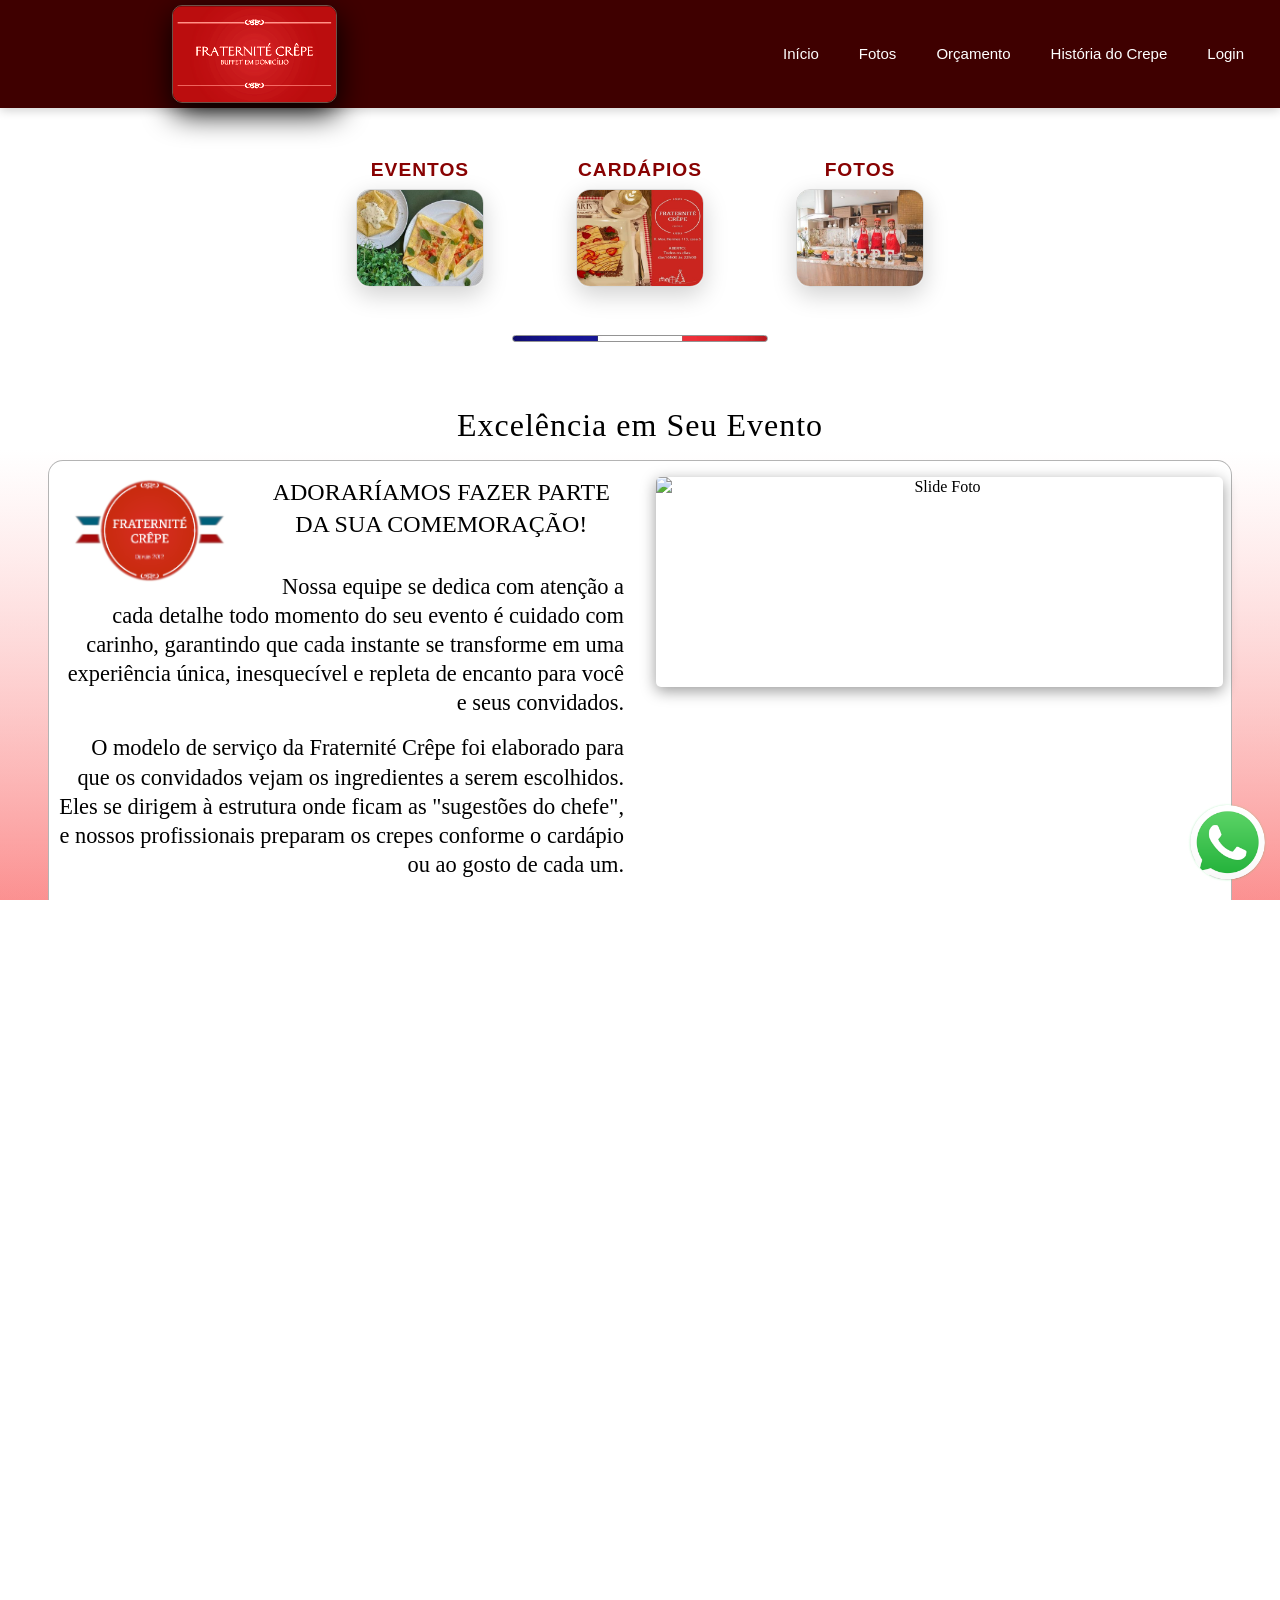
==== index.html @ 2ec5e280 "refactor: change nav-link from navbar" ====
<!-- ===========================================================

Projeto: Atividade Somativa 1 (Site para empresa de Catering Fraternité Crêpe)
Nome do Arquivo: index.html
Descrição: Página inicial do site que apresenta o conteúdo principal da empresa, incluindo navegação,
           serviços, imagens, vídeos, informações de contato e links para outras seções.
Autor: Thiago Bortolan de Oliveira
Data Criação: 20/10/2025

=========================================================== -->


<!DOCTYPE html>
<html lang="pt-BR">
<head>
    <meta charset="UTF-8">
    <meta name="viewport" content="width=device-width, initial-scale=1.0">
    <title>Homepage | Fraternité Crêpe</title>
    <link href="https://cdn.jsdelivr.net/npm/bootstrap@5.3.2/dist/css/bootstrap.min.css" rel="stylesheet">
    <link href="https://cdnjs.cloudflare.com/ajax/libs/animate.css/4.1.1/animate.min.css" rel="stylesheet">
    <script async src="//www.instagram.com/embed.js"></script>
    <script defer src="js/index.js"></script>
    <script defer src="js/mainMenu.js"></script>
    <link rel="stylesheet" href="css/mainMenu.css">
    <link rel="stylesheet" href="css/index.css">
    <link rel="stylesheet" href="css/indexMedia.css">
    <link rel="stylesheet" href="css/indexResponsivo.css">
</head>

<body>
<header>
    <nav class="navbar navbar-expand-lg navbar-dark">
        <div class="container-fluid">

            <a class="navbar-brand" href="index.html">
                <img id="logoMenu" src="img/Logo_Fraternite_Crepe.png" alt="Fraternité Crêpe" class="img-fluid">
            </a>

            <button class="navbar-toggler" type="button" data-bs-toggle="collapse" 
                data-bs-target="#menuNav" aria-controls="menuNav" aria-expanded="false" aria-label="Toggle navigation">
                <span class="navbar-toggler-icon"></span>
            </button>

            <div class="collapse navbar-collapse" id="menuNav">
                <ul class="navbar-nav">
                    <li class="nav-item"><a class="nav-link active" href="index.html">Início</a></li>
                    <li class="nav-item"><a class="nav-link" href="picsPage.html">Fotos</a></li>
                    <li class="nav-item"><a class="nav-link" href="form.html">Orçamento</a></li>
                    <li class="nav-item"><a class="nav-link" href="about.html">História do Crepe</a></li>
                    <li class="nav-item"><a class="nav-link" href="php/login.php">Login</a></li>
                </ul>
            </div>
        </div>
    </nav>
</header>

<main class="container-fluid px-0">

    <section class="holder row g-4 justify-content-center">
        <div class="imagem col-12 col-sm-6 col-lg-4">
            <h2>EVENTOS</h2>
            <a href="eventsPage.html" target="_self" class="d-flex justify-content-center">
                <img src="img/index/midiaFoto_9.jpg" alt="FotoEvento" class="img-fluid">
            </a>
        </div>
        <div class="imagem col-12 col-sm-6 col-lg-4">
            <h2>CARDÁPIOS</h2>
            <a href="cardapioPage.html" target="_self" class="d-flex justify-content-center">
                <img src="img/index/midiaFoto_10.jpg" alt="FotoCardapios" class="img-fluid">
            </a>
        </div>
        <div class="imagem col-12 col-sm-6 col-lg-4">
            <h2>FOTOS</h2>
            <a href="picsPage.html" target="_self" class="d-flex justify-content-center">
                <img src="img/index/estruturaBuffetSlider_1.jpg" alt="FotoAlbum" class="img-fluid">
            </a>
        </div>
    </section>

    <div name="bordaInicio" class="bordaInicio"></div>

    <section class="fieldservico animate__animated animate__fadeInUpBig">
        <div class="containerArea px-3 px-md-4">
            <h3 class="text-center">Excelência em Seu Evento</h3>

            <section class="blocoTexto row g-3">

                <div class="textoContainer col-12 col-lg-12 order-1">
                    <div class="textoPrincipal1">
                        <div class="textoInfo">
                            <div class="fotoTexto">
                                <img id="fotoservico1" name="fotoservico1"
                                     class="fotoInicio img-fluid"
                                     src="img/index/logoCut.webp"
                                     alt="Foto Fraternité">
                            </div>
                            <p class="tituloFazer">Adoraríamos fazer parte da sua comemoração!</p>
                            <p class="texto1">
                                Nossa equipe se dedica com atenção a cada detalhe 
                                todo momento do seu evento é cuidado com carinho, garantindo que cada instante se transforme 
                                em uma experiência única, inesquecível e repleta de encanto para você e seus convidados.
                            </p>

                            <p class="texto1">
                                O modelo de serviço da Fraternité Crêpe foi elaborado para que os convidados vejam os ingredientes 
                                a serem escolhidos. Eles se dirigem à estrutura onde ficam as "sugestões do chefe", e nossos profissionais 
                                preparam os crepes conforme o cardápio ou ao gosto de cada um.
                                <br><br>
                                É possível acompanhar nossos cozinheiros preparando tudo com cuidado, garantindo crepes quentinhos e crocantes.
                                Esse serviço é perfeito! Caso deseje, podemos fornecer garçons para servir os convidados à mesa, tornando o evento 
                                mais glamouroso. Aproveite bons momentos, boas conversas e saboreie um autêntico crepe francês!
                            </p>
                        </div>

                        <div class="displayImgCrepe col-12 col-lg-12 order-5 order-lg-3">
                            <img id="iconCrepe" name="iconCrepe"
                                class="fotoCrepeExem img-fluid"
                                src="img/index/crepe-filled-with-chocolate-strawberry-90283.avif" 
                                alt="Figura Crepe">

                            <img id="iconCrepe2" name="iconCrepe2"
                                class="fotoCrepeExem2 img-fluid"
                                src="img/index/crepe-meticulously-ham-green-parsley-3988255.avif" 
                                alt="Figura Crepe">
                        </div>
                    </div>

                    <div class="sliderVideobloco">
                        <div class="row g-3">

                            <div class="slideContainer col-12 col-lg-6 order-2">
                                <div class="slideFoto d-flex justify-content-center">
                                    <img id="fotoSlide" 
                                         name="fotoSlide"
                                         class="fotoSlideBox img-fluid"
                                         src="img/"
                                         alt="Slide Foto">
                                </div>
                            </div>

                            <div class="instaContainer col-12 col-lg-12 order-3 order-lg-4">
                                <div class="instaWrapper">
                                    <blockquote 
                                    class="instagram-media"
                                    data-instgrm-permalink="https://www.instagram.com/reel/DQ_vV4hjhWG/"
                                    data-instgrm-version="14">
                                    </blockquote>
                                </div>

                                <div class="instaWrapper">
                                    <blockquote 
                                    class="instagram-media"
                                    data-instgrm-permalink="https://www.instagram.com/p/CuCgCHaPAGi/"
                                    data-instgrm-version="14">
                                    </blockquote>
                                </div>
                            </div>
                        </div>
                    </div>
                </div>
            </section>
        </div>
    </section>

    <section id="contatosFale" class="contatosFale container px-3 px-md-4 mt-5">
        <h6>FALE CONOSCO</h6>
        <p>(41) 98483-4543</p>
        <p>(41) 4106-8002</p>
        <p>contato@fraternitecrepe.com.br</p>

        <div class="d-flex justify-content-center">
            <button class="EnvieEmail" id="EnvieEmail" onclick="window.location.href='form.html'">
                Faça um orçamento
            </button>
        </div>

        <div class="mapa mt-4 d-flex justify-content-center">
            <iframe src="https://www.google.com/maps/embed?pb=!1m14!1m8!1m3!1d115263.91514870718!2d-49.314816!3d-25.
                        471764!3m2!1i1024!2i768!4f13.1!3m3!1m2!1s0x94dce30586b82dc1%3A0x5030e9f3dc997e41!2sR.%20Alberto
                        %20Klemtz%2C%201191%20-%20Port%C3%A3o%2C%20Curitiba%20-%20PR%2C%2080330-380%2C%20Brasil!5e0!3m2!
                        1spt-BR!2sus!4v1738436229943!5m2!1spt-BR!2sus"
                    allowfullscreen loading="lazy" class="w-100" style="max-width:850px;height:250px;border:0;"></iframe>
        </div>
    </section>
</main>

<div class="iconWhatsApp">
    <a href="https://wa.me/5541991319322" target="_blank">
        <img src="img/logos/whatsappLogo.png" alt="WhatsApp">
    </a>
</div>

<footer class="rodape">
    <div class="container">

        <div class="footer-linha">

            <div class="redesocial">
                <a href="https://www.instagram.com/fraternitecrepe/" target="_blank">
                    <img src="img/logos/instagramLogo.png" alt="Instagram">
                </a>
                <a href="https://www.facebook.com/Fraternitecrepecuritiba" target="_blank">
                    <img src="img/logos/facebookLogo.png" alt="Facebook">
                </a>
            </div>

            <div class="footer-centro">
                <div class="footer-texto">
                    <p>Copyright 2022 © Fraternité Crêpe</p>
                </div>

                <div class="pagamentos">
                    <img class="visa" src="img/logos/visaLogo.png" alt="Visa">
                    <img class="master" src="img/logos/mastercardLogo.png" alt="Mastercard">
                </div>
            </div>

        </div>

    </div>
</footer>

<script src="https://cdn.jsdelivr.net/npm/bootstrap@5.3.2/dist/js/bootstrap.bundle.min.js"></script>

</body>
</html>
---- css/mainMenu.css ----
/* ===========================================================

Projeto: Site para empresa de Catering Fraternité Crêpe
Nome do Arquivo: mainMenu.css
Autor: Thiago Bortolan de Oliveira
Data Criação: 30/11/2025

=========================================================== */

/* ===========================================================
RESET / BASE GLOBAL
=========================================================== */
*, *::before, *::after {
  box-sizing: border-box;
}

html, body {
  width: 100%;
  height: 100%;
  min-height: 100vh;
  min-height: 100svh;
  min-height: 100dvh;
  overflow-x: hidden;

  background: linear-gradient(
    180deg,
    #ffffff,
    #ffffff,
    #f9555568
  );
}

/* ===========================================================
LAYOUT BASE
=========================================================== */
.navbar > .container-fluid {
  display: flex;
  align-items: center;
  text-align: center !important;
}

.navbar-collapse {
  justify-content: flex-end;
}

/* ===========================================================
HEADER / MENU
=========================================================== */
header .navbar {
  width: 100%;
  margin: 0;
  padding: 0;
  background-color: #3f0000;
  box-shadow: 0 2px 10px rgba(0,0,0,0.2);
  font-family: 'Nunito', sans-serif;
}

.navbar-brand {
  margin-left: clamp(10rem, 10vw, 5rem);
}

.navbar-brand img {
  width: 100%;
  max-width: 165px;
  border: 1px solid rgba(98,98,98,.675);
  border-radius: 10px;
  box-shadow: 1px 10px 30px #000000;

  filter:
  invert(15%)
  sepia(30%)
  saturate(80%)
  hue-rotate(0deg)
  brightness(110%)
  contrast(200%);
}

/* Links */
.navbar-nav {
  display: flex;
  gap: 1.5rem;
  margin: 0;
  padding-right: 1rem;
}

.navbar-dark .navbar-nav .nav-link {
  color: #fff !important;
  font-weight: 500;
  font-size: 15px;
}

.navbar-dark .navbar-nav .nav-link:hover {
  color: #fa4032 !important;
}

.navbar-toggler {
  border: none;
  position: absolute;
  right: 1rem;
}


/* ===========================================================
RODAPÉ
=========================================================== */

.rodape {
  background-color: #010729;
  color: #f5eeee;
  width: 100%;
  height: auto;
  margin: 0;
  padding: 1rem;
  box-sizing: border-box;
}

.footer-linha {
  display: flex;
  align-items: center;
  margin-right: 4rem;
}

/* redes sociais */
.redesocial {
  display: flex;
  gap: 15px;
  margin-top: 1.5rem;
}

.redesocial img {
  max-width: 30px;
}

/* bloco central */
.footer-centro {
  display: flex;
  flex-direction: column;
  align-items: center;
  margin: auto;
}

/* texto */
.footer-texto {
  font-size: 10px;
  margin-bottom: 1px;
}

/* pagamentos */
.pagamentos {
  display: flex;
  gap: 15px;
}

.pagamentos img {
  max-width: 25px;
}

.visa{ width: 35px; }
.master{ width: 40px; }


/* ===========================================================
BOTÃO WHATSAPP FIXO
=========================================================== */
.iconWhatsApp {
  width: clamp(50px, 6vw, 75px);
  height: clamp(50px, 6vw, 75px);
  position: fixed;
  bottom: 20px;
  right: 15px;
  border-radius: 100%;
  cursor: pointer;
  box-shadow: 0 0 2px rgba(29,233,77,.3);
}

.iconWhatsApp img {
  width: 100%;
  height: auto;
  border-radius: 50%;
}

.iconWhatsApp:hover {
  background-color: #87f78b;
  transition: 400ms;
  padding: 5px;
}


/* ===========================================================
RESPONSIVIDADE
=========================================================== */

/* === Desktop grande === */
@media (min-width: 1200px) {}


/* === Desktop / Laptop === */
@media (min-width: 992px) and 
       (max-width: 1199px) {

  .navbar-brand { margin: 0 1.5rem; }

}


/* === Tablet / Laptop === */
@media (min-width: 822px) and 
       (max-width: 991px) {

  #menuNav {
    position: fixed;
    top: 0;
    right: 0;
    height: 100dvh;
    width: 90%;
    max-width: 255px;
    background: #000000e2;
    padding-top: 5.9rem;
    padding-bottom: 1rem;
    transform: translateX(100%);
    transition: transform .25s ease;
    z-index: 1050;
    box-shadow: -10px 0 20px rgba(0,0,0,.35);
    overflow-y: auto;
  }

  #menuNav.show { transform: translateX(0); }

  #menuNav .navbar-nav {
    flex-direction: column;
    align-items: center;
    gap: 1rem;
  }

  #menuNav .nav-item {
    width: 70%;
    max-width: 380px;
    border-bottom: 1px solid rgba(255,255,255,.414);
  }

  #menuNav .nav-link {
    font-size: 1rem;
    padding: 1rem 0;
  }

  #menuNav .nav-item:hover {
    width: 80%;
    background-color: #bebebe6c;
  }

  .navbar-dark .navbar-nav .nav-link:hover {
    color: #ffffff !important;
  }

  .navbar-brand { margin: 0 auto; }
}


/* === Tablet → Mobile grande === */
@media (min-width: 501px) and 
       (max-width: 821px) {

  #menuNav {
    position: fixed;
    top: 0;
    right: 0;
    height: 100dvh;
    width: 90%;
    max-width: 255px;
    background: #000000e2;
    padding-top: 5.9rem;
    padding-bottom: 1rem;
    transform: translateX(100%);
    transition: transform .25s ease;
    z-index: 1050;
    box-shadow: -10px 0 20px rgba(0,0,0,.35);
    overflow-y: auto;
  }

  #menuNav.show { transform: translateX(0); }

  #menuNav .navbar-nav {
    flex-direction: column;
    align-items: center;
    gap: 1rem;
  }

  #menuNav .nav-item {
    width: 70%;
    max-width: 380px;
    border-bottom: 1px solid rgb(255,255,255);
  }

  #menuNav .nav-link {
    font-size: 1rem;
    padding: 1rem 0;
  }

  #menuNav .nav-item:hover {
    width: 80%;
    background-color: #bebebe6c;
  }

  .navbar-dark .navbar-nav .nav-link:hover {
    color: #ffffff !important;
  }

  .navbar-brand { margin: 0 auto; }

  .redesocial{
    gap: 10px;
  }

  .pagamentos{
    gap: 10px;
  }

  .redesocial img {
    width: 25px;
  }

  .pagamentos img {
    width: 25px;
  }
}


/* === Mobile === */
@media (max-width: 500px) {

  #menuNav {
    position: fixed;
    top: 0;
    left: 0;
    height: 100dvh;
    width: 80%;
    max-width: 180px;
    background: #000000e2;
    padding-top: 5.9rem;
    padding-bottom: 1rem;
    transform: translateX(-100%);
    transition: transform .25s ease;
    z-index: 1050;
    box-shadow: -10px 0 20px rgba(0,0,0,.35);
    overflow-y: auto;
  }

  #menuNav.show { transform: translateX(0); }

  #menuNav .navbar-nav {
    flex-direction: column;
    align-items: center;
    gap: 1rem;
  }

  #menuNav .nav-item {
    width: 70%;
    max-width: 380px;
    border-bottom: 1px solid rgb(255,255,255);
  }

  #menuNav .nav-link {
    font-size: 1rem;
    padding: 1rem 0;
  }

  #menuNav .nav-item:hover {
    width: 80%;
    background-color: #bebebe6c;
  }

  .navbar-dark .navbar-nav .nav-link:hover {
    color: #ffffff !important;
  }

  .navbar-brand { margin: 0 auto; }

  .footer-linha {
    margin-right: 2rem;
  }

  .redesocial{
    gap: 8px;
  }

  .pagamentos{
    gap: 8px;
  }

  .redesocial img {
    width: 25px;
  }

  .pagamentos img {
    width: 20px;
  }

  .iconWhatsApp {
    right: 10px;
  }
}


/* === Mobile muito pequeno === */
@media (max-width: 380px) {

  #menuNav {
    width: 50%;
    max-width: 180px;
    padding-top: 6rem;
  }

  #menuNav .navbar-nav { gap: 0.6rem; }

  #menuNav .nav-item { width: 80%; }

  #menuNav .nav-link { font-size: 1rem; }

  #menuNav .nav-item:hover { width: 95%; }

  .navbar-toggler { right: 5px; }

  .footer-linha {
    margin-right: 1rem;
  }

  .redesocial{
    gap: 8px;
  }

  .pagamentos{
    gap: 8px;
  }

  .redesocial img {
    width: 25px;
  }

  .pagamentos img {
    width: 20px;
  }

    .iconWhatsApp {
    right: 10px;
  }
}
---- css/index.css ----
/* ===========================================================

Projeto: Site para empresa de Catering Fraternité Crêpe
Nome do Arquivo: index.css
Autor: Thiago Bortolan de Oliveira
Data Criação: 27/11/2025

=========================================================== */


/* ===========================================================
ANIMAÇÕES E ESTILO GLOBAL
=========================================================== */
@keyframes bounceInLeft {
  0% {
    opacity: 0;
    transform: translateX(-300px); 
  }
  60% {
    opacity: 1;
    transform: translateX(20px);
  }
  70% {
    transform: translateX(-20px);
  }
  80% {
    transform: translateX(5px);
  }
  90% {
    transform: translateX(-5px);
  }
  100% {
    transform: translateX(0);
  }
}

@keyframes bounceInRight {
  0% {
    opacity: 0;
    transform: translateX(300px);
  }
  60% {
    opacity: 1;
    transform: translateX(-20px);
  }
  70% {
    transform: translateX(20px);
  }
  80% {
    transform: translateX(-5px);
  }
  90% {
    transform: translateX(5px);
  }
  100% {
    transform: translateX(0);
  }
}

html, body {
color: #000000;
font-family: 'Nunito', sans-serif;
text-align: center;
}

fieldset {
border: none;
margin: 0;
padding: 0;
}


/* ===========================================================
FIELD
=========================================================== */
.fieldservico {
width: 100%;
height: 100%;
max-width: 1560px;
margin: 0 auto;
padding: 2rem;
will-change: transform, opacity;
animation-duration: 1s;
}


/* ============================
IMAGENS DO TOPO
============================= */
.holder {
will-change: transform, opacity;
margin-top: 10px;
padding: 1rem;
animation: bounceInLeft 650ms ease-in;
}


.imagem {
text-align: center;
max-width: 220px;
}

.imagem img,
.imagem .img-fluid {
width: 65%;
border-radius: 14px;
border: 0.5px solid rgba(198, 198, 198, 0.685);
box-shadow: 0 8px 25px rgba(0,0,0,0.18);
transition: transform 0.3s ease, box-shadow .2s ease;
}

.tem-hover .imagem:hover img,
.tem-hover .imagem:hover .img-fluid {
transform: scale(1.1);
border: 1px solid rgb(255, 119, 119);
box-shadow: 0 12px 25px rgb(255, 0, 0);
}

.imagem h2 {
font-size: 1.2rem;
font-weight: 700;
letter-spacing: 1px;
color: rgb(136, 2, 2);
}

.tem-hover .imagem:hover h2 {
color: rgb(255, 24, 24);
}

.fotoInicio {
float: left;
width: clamp(110px, 12vw, 180px);
margin: 0 2rem 1rem 1rem;
border-radius: 50px;
height: auto;
display: block;
}


/* Linha decorativa */
.bordaInicio {
will-change: transform, opacity;
margin-top: 2rem;
margin-bottom: 2rem;
animation: bounceInRight 700ms ease-in; 
}

.bordaInicio::before {
content: "";
display: block;
width: 20%;
height: 7px;
background-image: url("../img/index/bandeiraFrench.webp") ;
background-size: cover;
background-position: center;
background-repeat: no-repeat;
margin: 1rem auto 0;
border-radius: 10px;
border: 0.5px solid rgb(148, 148, 148);
}


/* ============================
SEÇÃO e CONTAINER TEXTO PRINCIPAL BLOCO 1
============================= */

.blocoTexto {
display: flex;
justify-content: center;
align-items: center;
box-sizing: border-box;
background: #ffffff;
font-family: "Garamond", serif;
border: 1px solid rgba(0, 0, 0, 0.295);
border-radius: 15px;
}

.textoContainer {
letter-spacing: normal;
line-height: 1.3;
box-sizing: border-box;
}

.textoPrincipal1 {
break-inside: avoid;
margin-bottom: 2rem;
}

.texto1 {
text-align: right;
font-size: 1.4rem;
font-weight: 400;
margin-bottom: 1rem;
}

.tituloFazer {
text-transform: uppercase;
font-size: 1.5rem;
text-align: center;
padding-bottom: 1rem;
}


/* ============================
TÍTULOS
============================= */

h3 {
font-family: 'Nunito', sans-serif;
font-weight: 600;
font-size: 2rem;
margin-bottom: 2rem;
font-family: "Garamond", serif;
font-weight: 530;
letter-spacing: 1px;
}


/* ===========================================================
SEÇÃO DE CONTATO
=========================================================== */
.contatosFale {
margin-top: 3rem;
padding: 1rem 0;
line-height: 5px;
}

.contatosFale h6 {
  padding: 0.8rem;
  font-size: 20px;
  font-weight: 550;
}

.contatosFale p {
  font-size: 18px;
  font-weight: 520;
  line-height: 5px;
}

.EnvieEmail {
display: inline-block;
margin: 1.5rem auto;
width: auto;
max-width: 320px;
padding: 10px 18px;
background-color: rgb(255, 255, 255);
border: 1px solid rgba(0, 0, 0, 1);
font-size: 1rem;
cursor: pointer;
transition: background-color 0.1s ease, transform 0.1s ease;
border-radius: 10px;
}

.EnvieEmail:hover {
background-color: rgb(233, 233, 233);
}
---- css/indexMedia.css ----
/* ===========================================================

Projeto: Site para empresa de Catering Fraternité Crêpe
Nome do Arquivo: indexMedia.css
Autor: Thiago Bortolan de Oliveira
Data Criação: 04/12/2025

=========================================================== */


/* ===========================================================
SLIDE DE FOTOS
=========================================================== */
.sliderVideobloco {
margin-top: 1rem;
box-sizing: border-box;
}

.slideContainer, .instaContainer {
width: 100%;
}

.fotoSlideBox {
width: 580px;
height: 210px;
object-fit: cover;
object-position: center;
border-radius: 5px;
box-shadow: 0 4px 15px rgba(0,0,0,0.4);
}


/* ===========================================================
INSTAGRAM
=========================================================== */
.instaContainer {
display: flex;
flex-wrap: nowrap;
justify-content: center;
gap: 1rem;
}

.instaWrapper {
overflow: hidden;
width: 100% !important;
height: 50% !important;
max-width: 270px !important;
min-height: 580px !important;
margin: 0 !important;
}

.instagram-media {
width: 100% !important;
max-width: 380px !important;
min-width: 0 !important;
}

/* ===========================================================
ICON CREPE
=========================================================== */

.displayImgCrepe{
display: flex;
justify-content: center;
align-items: center;
gap: 3rem;
}

.fotoCrepeExem {
width: calc(50% - 1.5rem) !important;
height: auto;
max-width: 180px;
margin: 0;
border-radius: 50px;
}

.fotoCrepeExem2 {
width: calc(50% - 1.5rem) !important;
height: auto;
max-width: 180px;
margin: 0;
border-radius: 50px;
}


/* ===========================================================
MAPA
=========================================================== */
.mapa iframe {
border: 0;
}


/* ===========================================================
RESPONSIVIDADE
=========================================================== */


/* ======== TABLET / LAPTOP ======== */
@media (min-width: 822px) and 
       (max-width: 991px) {

    .instaContainer {
        justify-content: center;
        gap: 5px;
    }

    .instaWrapper {
        width: 50%;
        max-width: 200px;
    }

    .displayImgCrepe {
        justify-content: center;
    }

    .fotoSlideBox {
        max-width: 480px !important;
    }
}


/* ======== TABLET ======== */
@media (min-width: 769px) and 
       (max-width: 821px) {
    
    .displayImgCrepe {
        display: none;
    }

    .instaContainer {
        justify-content: center;
        gap: 1rem;
    }

    .instaWrapper {
        width: 100%;
        max-width: 250px;
    }
}


/* ======== TABLET PEQUENO / MOBILE GRANDE ======== */
@media (min-width: 501px) and 
       (max-width: 768px) {

    .instaContainer {
        justify-content: center;
        gap: 1rem;
    }

    .instaWrapper {
        width: 100%;
        max-width: 220px;
    }

    .displayImgCrepe {
        display: none;
    }

    .fotoSlideBox {
        max-height: 120px !important;
    }
}


/* ======== MOBILE PEQUENO ======== */
@media screen and (max-width: 500px) {

    .displayImgCrepe {
        display: none !important;
    }

    .instaContainer {
        float: none;
        flex-direction: column;
        align-items: center;
        gap: 1rem;
    }

    .instaWrapper {
        width: 100%;
        max-width: 200px;
    }

    .fotoSlideBox {
        max-height: 120px !important;
    }
}






/* ======== DESKTOP GRANDE → 1400px+ ======== 
@media (min-width: 1400px) {

    .fotoSlideBox {
        width: 680px;
        height: 230px;
    }

    .instaWrapper {
        max-width: 300px;
        max-height: 420px !important;
    }
}


======== DESKTOP PADRÃO → 1200px até 1399px ======== 
@media (max-width: 1399px) and (min-width: 1200px) {

    .fotoSlideBox {
        width: 600px;
        height: 220px;
    }

    .instaWrapper {
        max-width: 260px;
    }
}


 ======== NOTEBOOK → 992px até 1199px ======== 
@media (max-width: 1199px) and (min-width: 992px) {

    .fotoSlideBox {
        width: 520px;
        height: 200px;
    }

    .instaWrapper {
        max-width: 250px;
    }
}


 ======== TABLET → 768px até 991px ========
@media (max-width: 991px) and (min-width: 768px) {

    .instaContainer {
        justify-content: center;
        gap: 6px;
    }

    .instaWrapper {
        width: 50%;
        max-width: 220px;
    }

    .instagram-media {
        max-height: 460px !important;
    }

    .fotoSlideBox {
        width: 480px;
        height: 190px;
    }

    .displayImgCrepe {
        justify-content: center;
    }
}


 ======== MOBILE → 480px até 767px ======== 
@media (max-width: 767px) and (min-width: 480px) {

    .instaContainer {
        flex-direction: column;
        align-items: center;
        gap: 10px;
    }

    .instaWrapper {
        max-width: 260px;
    }

    .instagram-media {
        height: 530px !important;
    }

    .displayImgCrepe {
        display: none;
    }

    .fotoSlideBox {
        width: 100%;
        max-width: 420px;
        height: auto;
    }
}


 ======== MOBILE PEQUENO → até 360px ======== 
@media (max-width: 360px) {

    .instaWrapper {
        max-width: 240px;
    }

    .displayImgCrepe {
        display: none;
    }

    .fotoSlideBox {
        width: 100%;
        max-width: 320px;
        height: auto;
    }
}
*/
---- css/indexResponsivo.css ----
/* ===========================================================

Projeto: Site para empresa de Catering Fraternité Crêpe
Nome do Arquivo: indexResposivo.css
Autor: Thiago Bortolan de Oliveira
Data Criação: 04/02/2026

=========================================================== */


/* ===========================================================
RESPONSIVIDADE
=========================================================== */


/* ======== DESKTOP ======== */
@media (min-width: 1200px) {

    .textoContainer {
        column-count: 2;
        column-gap: 2rem;
    }
}


/* ======== DESKTOP / LAPTOP ======== */
@media (min-width: 992px) and 
       (max-width: 1199px) {

    .textoContainer {
        column-count: 2;
        column-gap: 3rem;
    }

    .fieldservico {
        padding: 0;
    }
}


/* ======== TABLET / LAPTOP ======== */
@media (min-width: 822px) and 
       (max-width: 991px) {

    .fieldservico {
        padding: 0;
    }

    .textoContainer {
        column-count: 2;
        column-gap: 2rem;
        padding: 0 0.25rem;
    }

    .fotoInicio {
        margin: 1rem;
    }
}


/* ======== TABLET ======== */
@media (min-width: 767px) and 
       (max-width: 821px) {

    .fieldservico { 
        padding: 1rem;
    }

    .textoContainer {
        padding: 0 0.25rem;
    }

    .fotoInicio {
        margin: 1.5rem;
    }

    .tituloFazer {
        text-align: center !important;
        letter-spacing: 2px;
        font-size: 0.95rem;
    }

    .textoInfo p {
        text-align: center;
        font-size: 1.3rem !important;
        padding: 0 1rem;
    }

}


/* ======== TABLET PEQUENO / MOBILE GRANDE ======== */
@media (min-width: 501px) and 
       (max-width: 768px) {

    .fieldservico { 
        padding: 0.5rem;
    }

    .holder {
        gap: 1rem;
        padding: 0rem;
    }

    .imagem img { 
        max-width: 100%; 
    }

    .containerArea {
        flex-direction: column;
        margin: 0;
        padding: 0rem;
        font-size: 1rem;
    }

    .EnvieEmail {
        width: 40%;
        font-size: 15px;
        height: auto;
    }

    .mapa iframe {width: 30%; height: auto;}

    .fotoInicio {
        margin: 0 0 1rem 0;
    }

    .text-center {
        letter-spacing: 1px;
        font-size: 1.95rem;
    }

    .tituloFazer {
        text-align: center !important;
        letter-spacing: 2px;
        font-size: 0.95rem;
    }

    .textoInfo p {
        text-align: left;
        font-size: 1.3rem !important;
        padding: 0 1rem;
    }

    .contatosFale h6 {
        font-size: 18px;
    }

    .contatosFale p {
        font-size: 17px;
        line-height: 4px;
    }
}


/* ======== MOBILE PEQUENO ======== */
@media screen and (max-width: 500px) {

    .fieldservico {
        padding: 0.5rem;
    }
    .holder { gap: 1rem; }

    .imagem img {width: 60% !important;}

    h3 {font-size: 1.6rem !important;}

    .fotoInicio {
        margin: 1rem 0 2rem 0;
        max-width: 100px;
    }

    .textoInfo p {
        text-align: left;
        font-size: 1.3rem !important;
        padding: 0 1rem;
    }

    .tituloFazer {
        text-align: center !important;
        letter-spacing: 2px;
        font-size: 0.95rem;
    }

    .contatosFale h6 {
        font-size: 16px;
    }

    .contatosFale p {
        font-size: 15px;
        line-height: 4px;
    }
}


/* ======== MOBILE MUITO PEQUENO ======== */
@media screen and (max-width: 358px) {

    .fieldservico {
        padding: 0 !important;
    }

    .fotoInicio {
        float: none;
        display: block;
        margin: 0 auto 0.5rem auto;
        width: 100%;
        max-width: 90px;
    }

    .fotoTexto {
        text-align: center;
    }

    .textoInfo p {
        font-size: 1rem;
        text-align: center;
    }

    .tituloFazer {
        text-align: center !important;
        letter-spacing: 1px;
        font-weight: 500;
    }
}
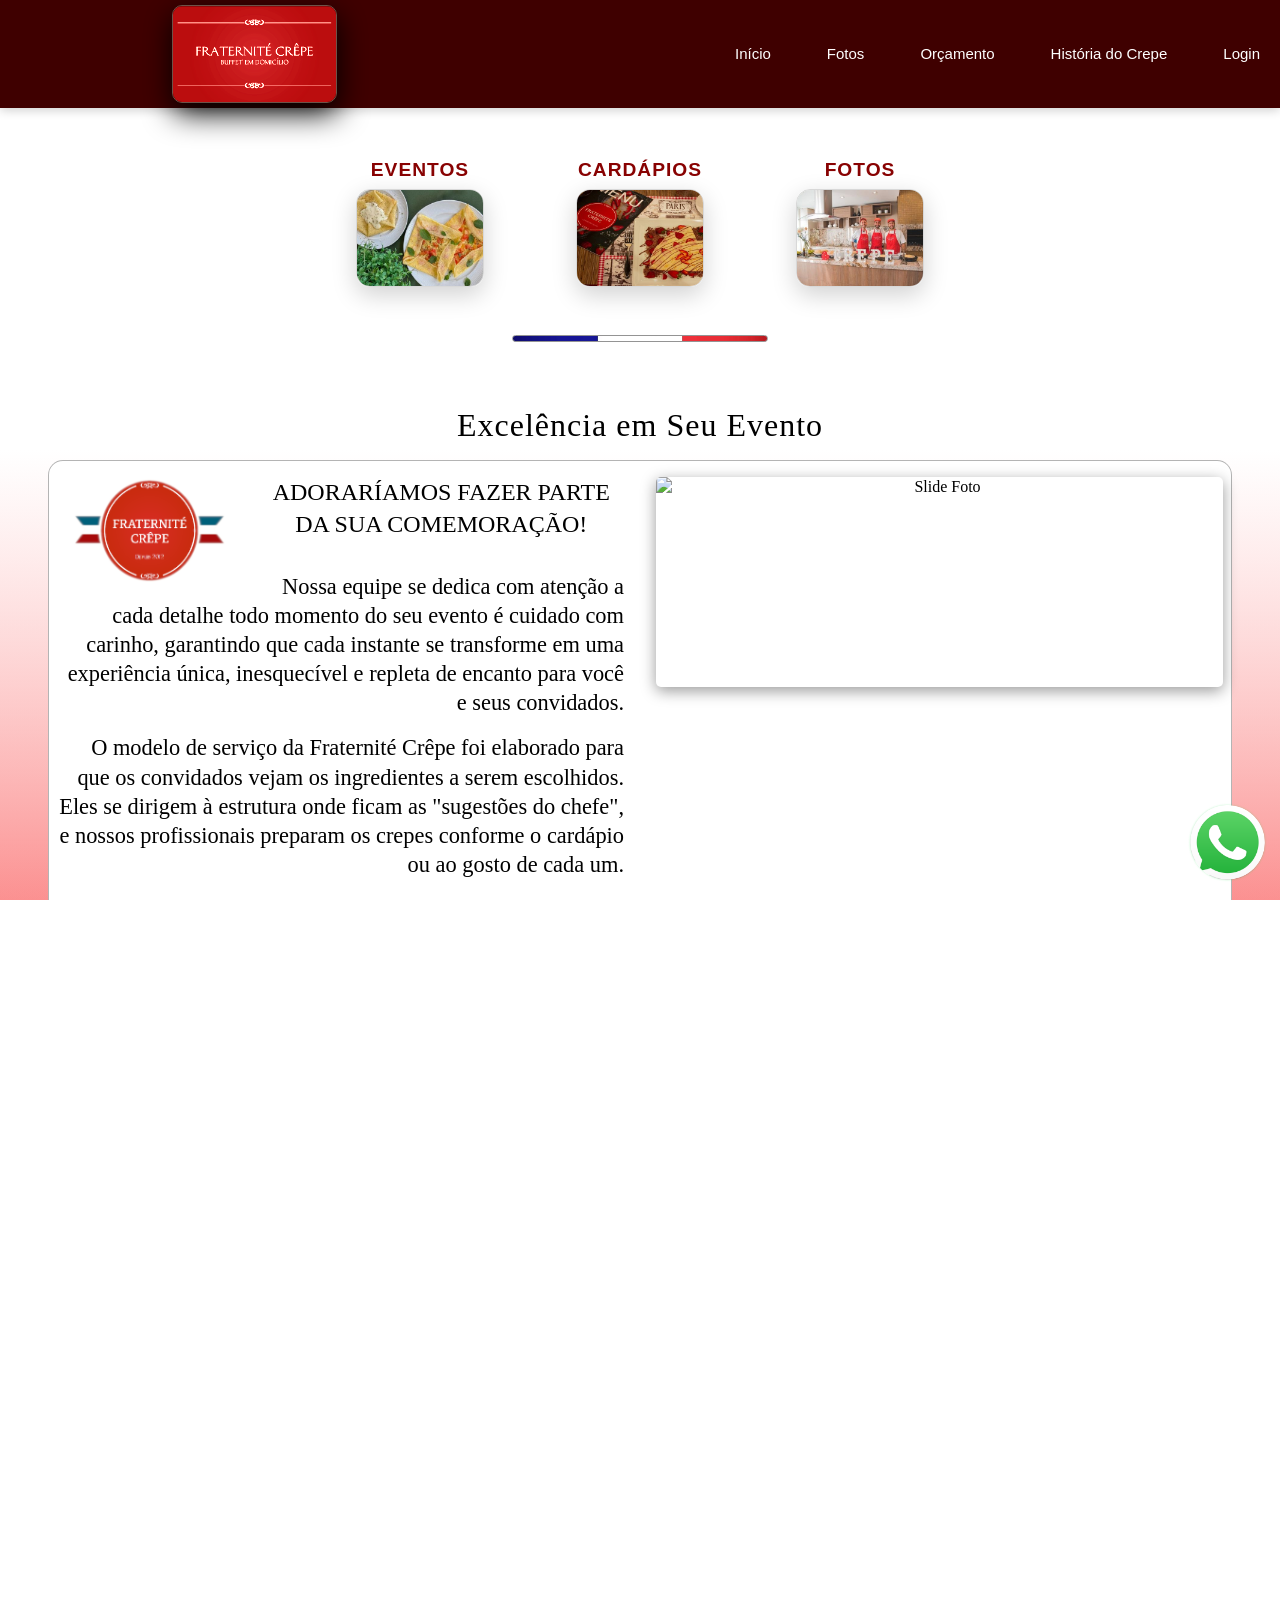
==== commit 4676a237: "style: update quote button with Bootstrap classes and improved naming Add Bootstrap classes and rena" ====
--- a/index.html
+++ b/index.html
@@ -170,11 +170,11 @@
         <p>contato@fraternitecrepe.com.br</p>
 
         <div class="d-flex justify-content-center">
-            <button class="EnvieEmail" id="EnvieEmail" onclick="window.location.href='form.html'">
+            <button class="quote-btn btn btn-danger btn-lg" id="EnvieEmail" onclick="window.location.href='form.html'">
                 Faça um orçamento
             </button>
         </div>
-
+        
         <div class="mapa mt-4 d-flex justify-content-center">
             <iframe src="https://www.google.com/maps/embed?pb=!1m14!1m8!1m3!1d115263.91514870718!2d-49.314816!3d-25.
                         471764!3m2!1i1024!2i768!4f13.1!3m3!1m2!1s0x94dce30586b82dc1%3A0x5030e9f3dc997e41!2sR.%20Alberto
--- a/css/mainMenu.css
+++ b/css/mainMenu.css
@@ -79,9 +79,8 @@
 /* Links */
 .navbar-nav {
   display: flex;
-  gap: 1.5rem;
+  gap: 2.5rem;
   margin: 0;
-  padding-right: 1rem;
 }
 
 .navbar-dark .navbar-nav .nav-link {
--- a/css/index.css
+++ b/css/index.css
@@ -59,15 +59,15 @@
 }
 
 html, body {
-color: #000000;
-font-family: 'Nunito', sans-serif;
-text-align: center;
+  color: #000000;
+  font-family: 'Nunito', sans-serif;
+  text-align: center;
 }
 
 fieldset {
-border: none;
-margin: 0;
-padding: 0;
+  border: none;
+  margin: 0;
+  padding: 0;
 }
 
 
@@ -75,13 +75,13 @@
 FIELD
 =========================================================== */
 .fieldservico {
-width: 100%;
-height: 100%;
-max-width: 1560px;
-margin: 0 auto;
-padding: 2rem;
-will-change: transform, opacity;
-animation-duration: 1s;
+  width: 100%;
+  height: 100%;
+  max-width: 1560px;
+  margin: 0 auto;
+  padding: 2rem;
+  will-change: transform, opacity;
+  animation-duration: 1s;
 }
 
 
@@ -89,75 +89,75 @@
 IMAGENS DO TOPO
 ============================= */
 .holder {
-will-change: transform, opacity;
-margin-top: 10px;
-padding: 1rem;
-animation: bounceInLeft 650ms ease-in;
+  will-change: transform, opacity;
+  margin-top: 10px;
+  padding: 1rem;
+  animation: bounceInLeft 650ms ease-in;
 }
 
 
 .imagem {
-text-align: center;
-max-width: 220px;
+  text-align: center;
+  max-width: 220px;
 }
 
 .imagem img,
 .imagem .img-fluid {
-width: 65%;
-border-radius: 14px;
-border: 0.5px solid rgba(198, 198, 198, 0.685);
-box-shadow: 0 8px 25px rgba(0,0,0,0.18);
-transition: transform 0.3s ease, box-shadow .2s ease;
+  width: 65%;
+  border-radius: 14px;
+  border: 0.5px solid rgba(198, 198, 198, 0.685);
+  box-shadow: 0 8px 25px rgba(0,0,0,0.18);
+  transition: transform 0.3s ease, box-shadow .2s ease;
 }
 
 .tem-hover .imagem:hover img,
 .tem-hover .imagem:hover .img-fluid {
-transform: scale(1.1);
-border: 1px solid rgb(255, 119, 119);
-box-shadow: 0 12px 25px rgb(255, 0, 0);
+  transform: scale(1.1);
+  border: 1px solid rgb(255, 119, 119);
+  box-shadow: 0 12px 25px rgb(255, 0, 0);
 }
 
 .imagem h2 {
-font-size: 1.2rem;
-font-weight: 700;
-letter-spacing: 1px;
-color: rgb(136, 2, 2);
+  font-size: 1.2rem;
+  font-weight: 700;
+  letter-spacing: 1px;
+  color: rgb(136, 2, 2);
 }
 
 .tem-hover .imagem:hover h2 {
-color: rgb(255, 24, 24);
+  color: rgb(255, 24, 24);
 }
 
 .fotoInicio {
-float: left;
-width: clamp(110px, 12vw, 180px);
-margin: 0 2rem 1rem 1rem;
-border-radius: 50px;
-height: auto;
-display: block;
+  float: left;
+  width: clamp(110px, 12vw, 180px);
+  margin: 0 2rem 1rem 1rem;
+  border-radius: 50px;
+  height: auto;
+  display: block;
 }
 
 
 /* Linha decorativa */
 .bordaInicio {
-will-change: transform, opacity;
-margin-top: 2rem;
-margin-bottom: 2rem;
-animation: bounceInRight 700ms ease-in; 
+  will-change: transform, opacity;
+  margin-top: 2rem;
+  margin-bottom: 2rem;
+  animation: bounceInRight 700ms ease-in;
 }
 
 .bordaInicio::before {
-content: "";
-display: block;
-width: 20%;
-height: 7px;
-background-image: url("../img/index/bandeiraFrench.webp") ;
-background-size: cover;
-background-position: center;
-background-repeat: no-repeat;
-margin: 1rem auto 0;
-border-radius: 10px;
-border: 0.5px solid rgb(148, 148, 148);
+  content: "";
+  display: block;
+  width: 20%;
+  height: 7px;
+  background-image: url("../img/index/bandeiraFrench.webp") ;
+  background-size: cover;
+  background-position: center;
+  background-repeat: no-repeat;
+  margin: 1rem auto 0;
+  border-radius: 10px;
+  border: 0.5px solid rgb(148, 148, 148);
 }
 
 
@@ -166,39 +166,39 @@
 ============================= */
 
 .blocoTexto {
-display: flex;
-justify-content: center;
-align-items: center;
-box-sizing: border-box;
-background: #ffffff;
-font-family: "Garamond", serif;
-border: 1px solid rgba(0, 0, 0, 0.295);
-border-radius: 15px;
+  display: flex;
+  justify-content: center;
+  align-items: center;
+  box-sizing: border-box;
+  background: #ffffff;
+  font-family: "Garamond", serif;
+  border: 1px solid rgba(0, 0, 0, 0.295);
+  border-radius: 15px;
 }
 
 .textoContainer {
-letter-spacing: normal;
-line-height: 1.3;
-box-sizing: border-box;
+  letter-spacing: normal;
+  line-height: 1.3;
+  box-sizing: border-box;
 }
 
 .textoPrincipal1 {
-break-inside: avoid;
-margin-bottom: 2rem;
+  break-inside: avoid;
+  margin-bottom: 2rem;
 }
 
 .texto1 {
-text-align: right;
-font-size: 1.4rem;
-font-weight: 400;
-margin-bottom: 1rem;
+  text-align: right;
+  font-size: 1.4rem;
+  font-weight: 400;
+  margin-bottom: 1rem;
 }
 
 .tituloFazer {
-text-transform: uppercase;
-font-size: 1.5rem;
-text-align: center;
-padding-bottom: 1rem;
+  text-transform: uppercase;
+  font-size: 1.5rem;
+  text-align: center;
+  padding-bottom: 1rem;
 }
 
 
@@ -207,13 +207,13 @@
 ============================= */
 
 h3 {
-font-family: 'Nunito', sans-serif;
-font-weight: 600;
-font-size: 2rem;
-margin-bottom: 2rem;
-font-family: "Garamond", serif;
-font-weight: 530;
-letter-spacing: 1px;
+  font-family: 'Nunito', sans-serif;
+  font-weight: 600;
+  font-size: 2rem;
+  margin-bottom: 2rem;
+  font-family: "Garamond", serif;
+  font-weight: 530;
+  letter-spacing: 1px;
 }
 
 
@@ -221,9 +221,9 @@
 SEÇÃO DE CONTATO
 =========================================================== */
 .contatosFale {
-margin-top: 3rem;
-padding: 1rem 0;
-line-height: 5px;
+  margin-top: 3rem;
+  padding: 1rem 0;
+  line-height: 5px;
 }
 
 .contatosFale h6 {
@@ -238,21 +238,13 @@
   line-height: 5px;
 }
 
-.EnvieEmail {
-display: inline-block;
-margin: 1.5rem auto;
-width: auto;
-max-width: 320px;
-padding: 10px 18px;
-background-color: rgb(255, 255, 255);
-border: 1px solid rgba(0, 0, 0, 1);
-font-size: 1rem;
-cursor: pointer;
-transition: background-color 0.1s ease, transform 0.1s ease;
-border-radius: 10px;
-}
-
-.EnvieEmail:hover {
-background-color: rgb(233, 233, 233);
-}
-
+.quote-btn {
+  margin: 1.5rem auto;
+  width: auto;
+  max-width: 320px;
+  padding: 10px 18px;
+  font-size: 1.1rem;
+  cursor: pointer;
+  border-radius: 10px;
+}
+
--- a/css/indexResponsivo.css
+++ b/css/indexResponsivo.css
@@ -114,12 +114,6 @@
         font-size: 1rem;
     }
 
-    .EnvieEmail {
-        width: 40%;
-        font-size: 15px;
-        height: auto;
-    }
-
     .mapa iframe {width: 30%; height: auto;}
 
     .fotoInicio {
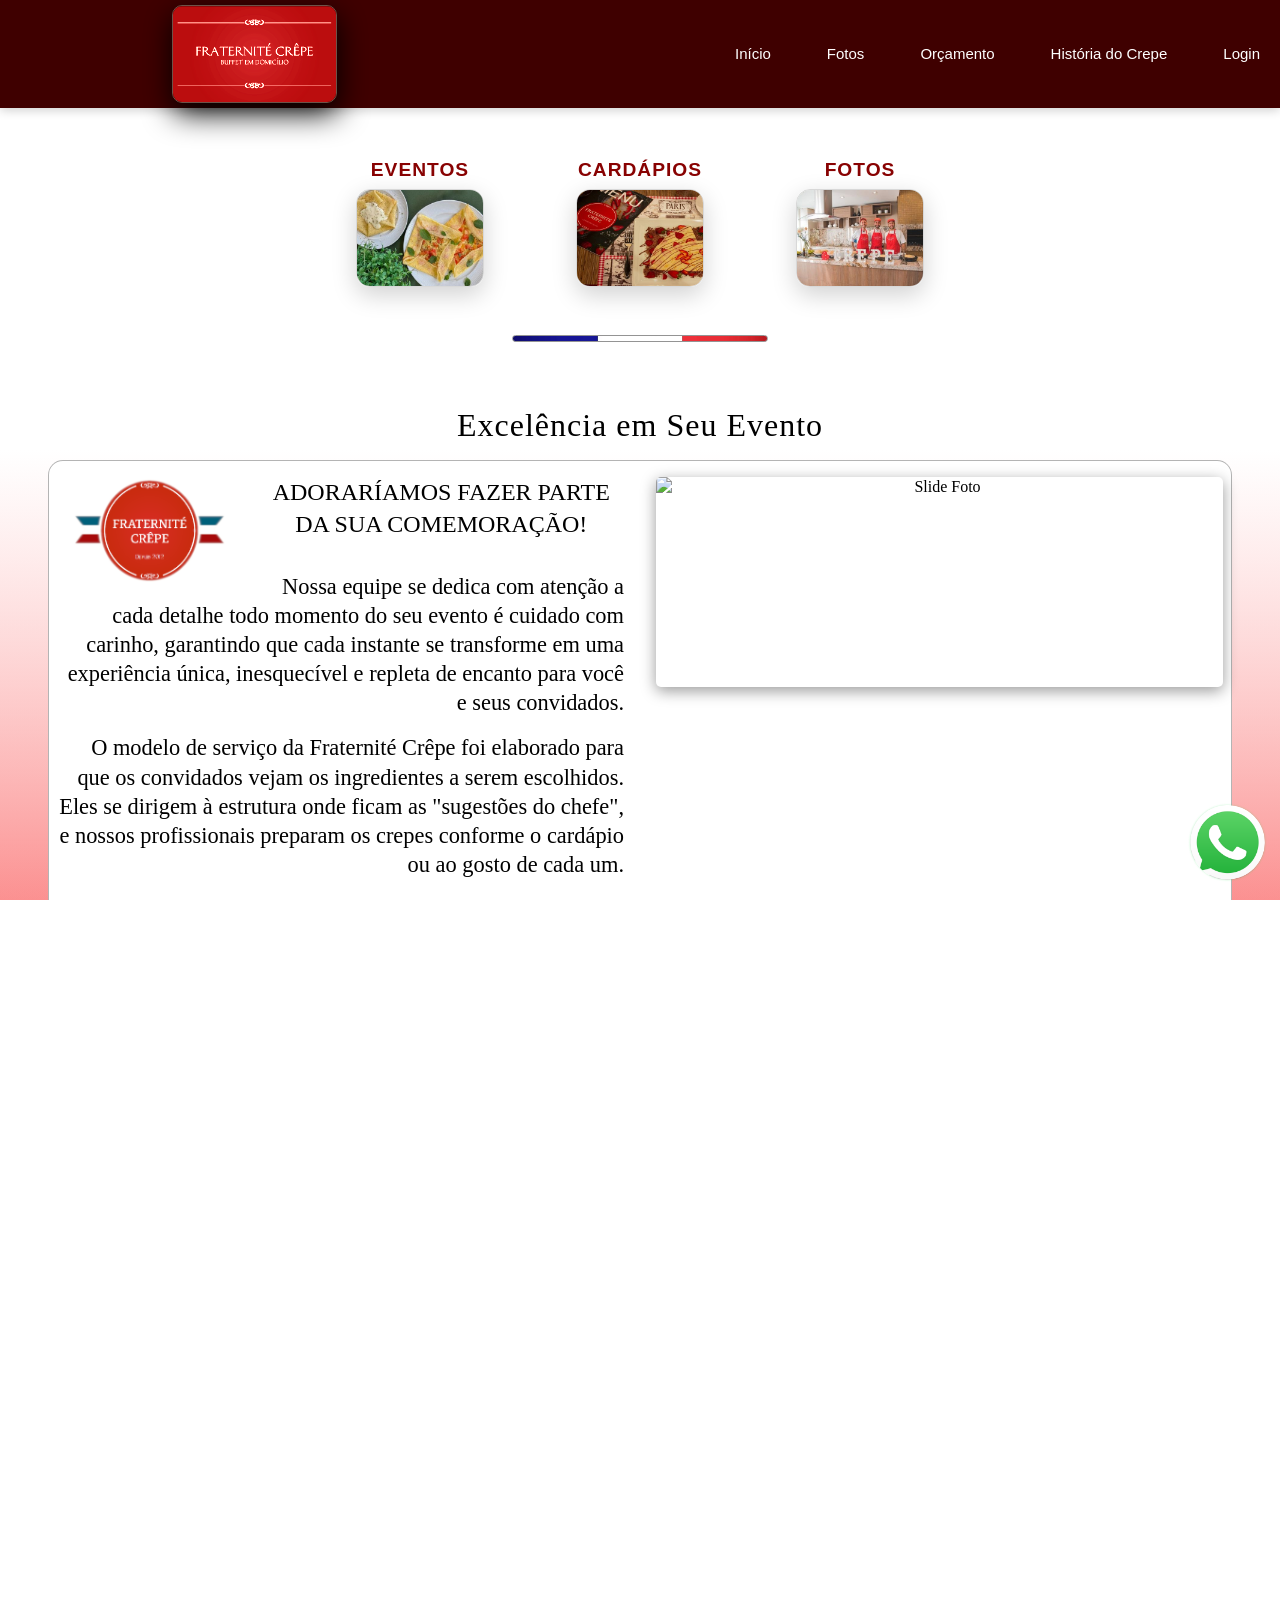
==== commit 648519b0: "refactor: remove unused id from quote-btn" ====
--- a/index.html
+++ b/index.html
@@ -170,7 +170,7 @@
         <p>contato@fraternitecrepe.com.br</p>
 
         <div class="d-flex justify-content-center">
-            <button class="quote-btn btn btn-danger btn-lg" id="EnvieEmail" onclick="window.location.href='form.html'">
+            <button class="quote-btn btn btn-danger btn-lg" onclick="window.location.href='form.html'">
                 Faça um orçamento
             </button>
         </div>
--- a/css/indexMedia.css
+++ b/css/indexMedia.css
@@ -187,128 +187,4 @@
     .fotoSlideBox {
         max-height: 120px !important;
     }
-}
-
-
-
-
-
-
-/* ======== DESKTOP GRANDE → 1400px+ ======== 
-@media (min-width: 1400px) {
-
-    .fotoSlideBox {
-        width: 680px;
-        height: 230px;
-    }
-
-    .instaWrapper {
-        max-width: 300px;
-        max-height: 420px !important;
-    }
-}
-
-
-======== DESKTOP PADRÃO → 1200px até 1399px ======== 
-@media (max-width: 1399px) and (min-width: 1200px) {
-
-    .fotoSlideBox {
-        width: 600px;
-        height: 220px;
-    }
-
-    .instaWrapper {
-        max-width: 260px;
-    }
-}
-
-
- ======== NOTEBOOK → 992px até 1199px ======== 
-@media (max-width: 1199px) and (min-width: 992px) {
-
-    .fotoSlideBox {
-        width: 520px;
-        height: 200px;
-    }
-
-    .instaWrapper {
-        max-width: 250px;
-    }
-}
-
-
- ======== TABLET → 768px até 991px ========
-@media (max-width: 991px) and (min-width: 768px) {
-
-    .instaContainer {
-        justify-content: center;
-        gap: 6px;
-    }
-
-    .instaWrapper {
-        width: 50%;
-        max-width: 220px;
-    }
-
-    .instagram-media {
-        max-height: 460px !important;
-    }
-
-    .fotoSlideBox {
-        width: 480px;
-        height: 190px;
-    }
-
-    .displayImgCrepe {
-        justify-content: center;
-    }
-}
-
-
- ======== MOBILE → 480px até 767px ======== 
-@media (max-width: 767px) and (min-width: 480px) {
-
-    .instaContainer {
-        flex-direction: column;
-        align-items: center;
-        gap: 10px;
-    }
-
-    .instaWrapper {
-        max-width: 260px;
-    }
-
-    .instagram-media {
-        height: 530px !important;
-    }
-
-    .displayImgCrepe {
-        display: none;
-    }
-
-    .fotoSlideBox {
-        width: 100%;
-        max-width: 420px;
-        height: auto;
-    }
-}
-
-
- ======== MOBILE PEQUENO → até 360px ======== 
-@media (max-width: 360px) {
-
-    .instaWrapper {
-        max-width: 240px;
-    }
-
-    .displayImgCrepe {
-        display: none;
-    }
-
-    .fotoSlideBox {
-        width: 100%;
-        max-width: 320px;
-        height: auto;
-    }
-}
-*/+}
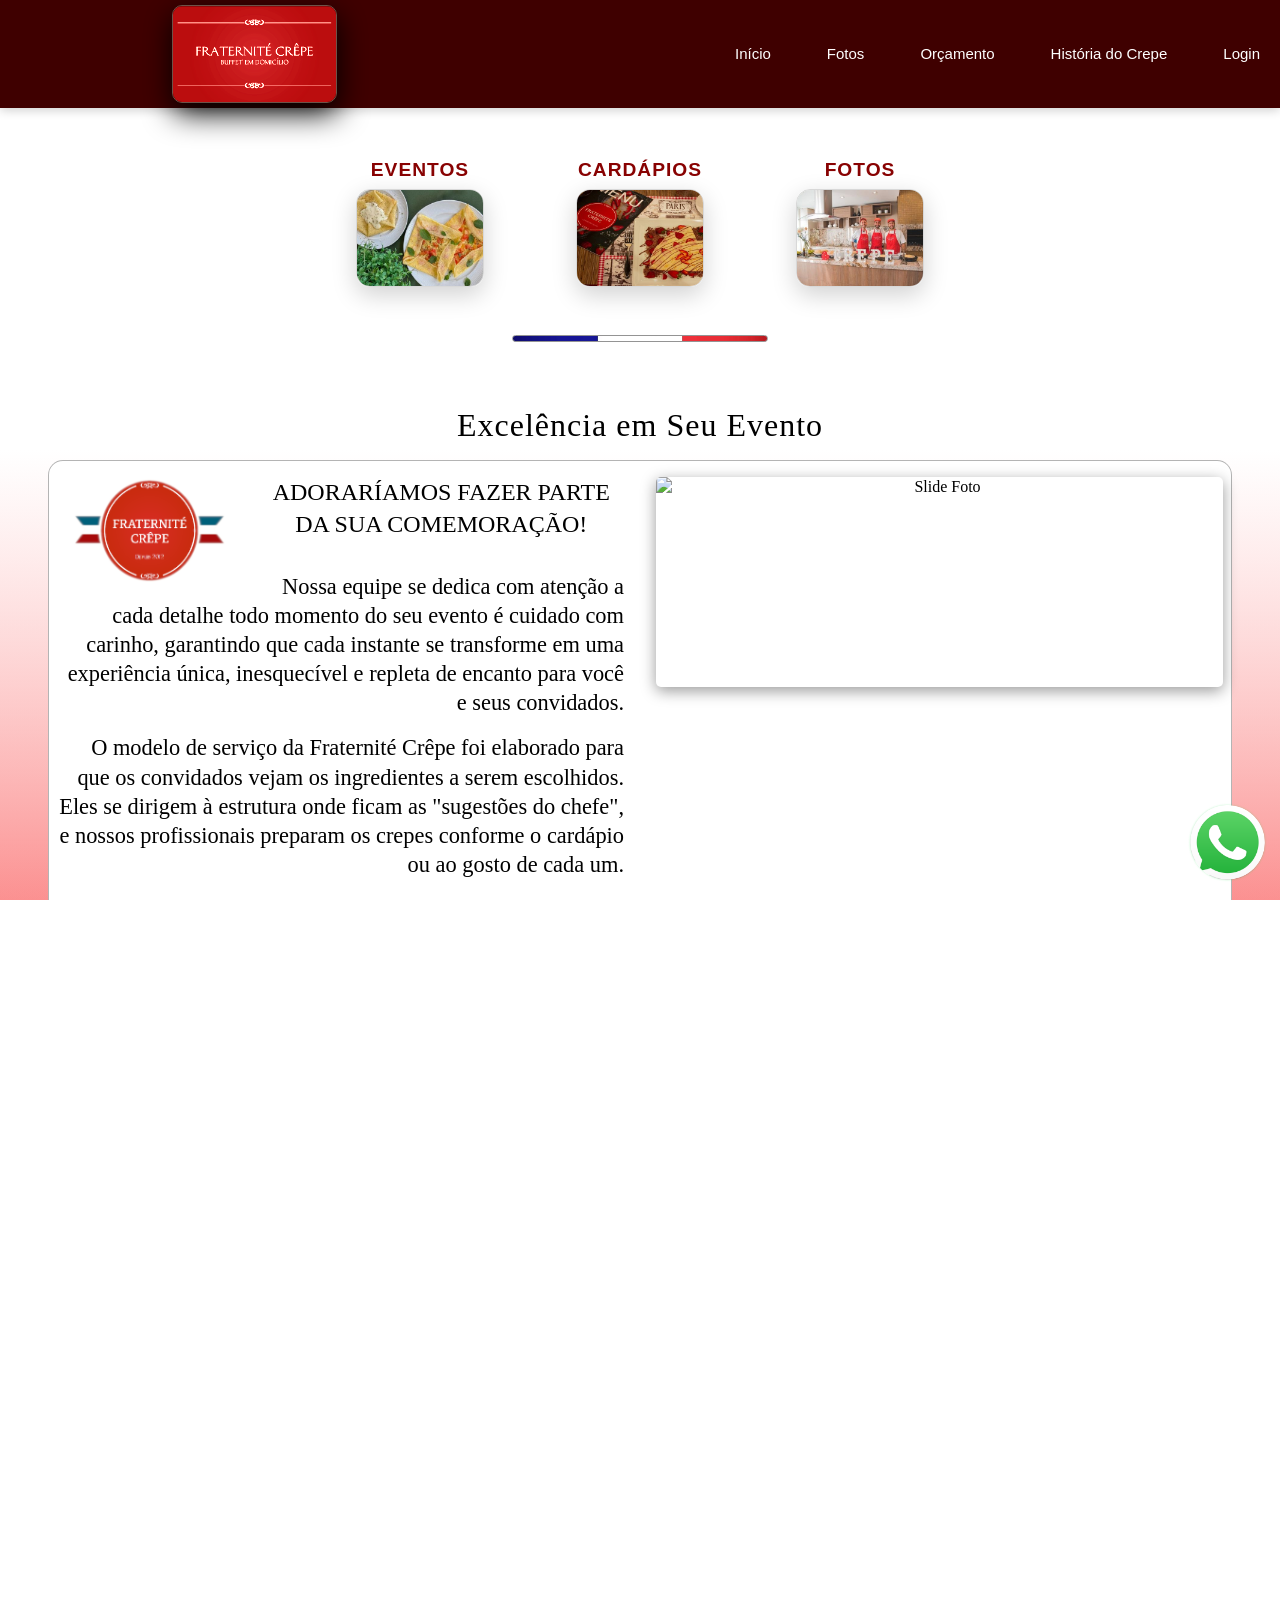
==== commit 67711879: "refactor: improve class naming consistency and code organization - Renamed generic classes to semant" ====
--- a/index.html
+++ b/index.html
@@ -57,20 +57,20 @@
 
 <main class="container-fluid px-0">
 
-    <section class="holder row g-4 justify-content-center">
-        <div class="imagem col-12 col-sm-6 col-lg-4">
+    <section class="holder-sections row g-4 justify-content-center">
+        <div class="holder-imagem col-12 col-sm-6 col-lg-4">
             <h2>EVENTOS</h2>
             <a href="eventsPage.html" target="_self" class="d-flex justify-content-center">
                 <img src="img/index/midiaFoto_9.jpg" alt="FotoEvento" class="img-fluid">
             </a>
         </div>
-        <div class="imagem col-12 col-sm-6 col-lg-4">
+        <div class="holder-imagem col-12 col-sm-6 col-lg-4">
             <h2>CARDÁPIOS</h2>
             <a href="cardapioPage.html" target="_self" class="d-flex justify-content-center">
                 <img src="img/index/midiaFoto_10.jpg" alt="FotoCardapios" class="img-fluid">
             </a>
         </div>
-        <div class="imagem col-12 col-sm-6 col-lg-4">
+        <div class="holder-imagem col-12 col-sm-6 col-lg-4">
             <h2>FOTOS</h2>
             <a href="picsPage.html" target="_self" class="d-flex justify-content-center">
                 <img src="img/index/estruturaBuffetSlider_1.jpg" alt="FotoAlbum" class="img-fluid">
@@ -78,31 +78,31 @@
         </div>
     </section>
 
-    <div name="bordaInicio" class="bordaInicio"></div>
-
-    <section class="fieldservico animate__animated animate__fadeInUpBig">
-        <div class="containerArea px-3 px-md-4">
+    <div name="section-divider" class="section-divider"></div>
+
+    <section class="service-section animate__animated animate__fadeInUpBig">
+        <div class="container-area px-3 px-md-4">
             <h3 class="text-center">Excelência em Seu Evento</h3>
 
-            <section class="blocoTexto row g-3">
-
-                <div class="textoContainer col-12 col-lg-12 order-1">
-                    <div class="textoPrincipal1">
-                        <div class="textoInfo">
-                            <div class="fotoTexto">
+            <section class="service-content row g-3">
+
+                <div class="service-text col-12 col-lg-12 order-1">
+                    <div class="service-main">
+                        <div class="service-description">
+                            <div class="service-image-wrapper">
                                 <img id="fotoservico1" name="fotoservico1"
-                                     class="fotoInicio img-fluid"
+                                     class="service-image img-fluid"
                                      src="img/index/logoCut.webp"
                                      alt="Foto Fraternité">
                             </div>
-                            <p class="tituloFazer">Adoraríamos fazer parte da sua comemoração!</p>
-                            <p class="texto1">
+                            <p class="service-title">Adoraríamos fazer parte da sua comemoração!</p>
+                            <p class="service-paragraph">
                                 Nossa equipe se dedica com atenção a cada detalhe 
                                 todo momento do seu evento é cuidado com carinho, garantindo que cada instante se transforme 
                                 em uma experiência única, inesquecível e repleta de encanto para você e seus convidados.
                             </p>
 
-                            <p class="texto1">
+                            <p class="service-paragraph">
                                 O modelo de serviço da Fraternité Crêpe foi elaborado para que os convidados vejam os ingredientes 
                                 a serem escolhidos. Eles se dirigem à estrutura onde ficam as "sugestões do chefe", e nossos profissionais 
                                 preparam os crepes conforme o cardápio ou ao gosto de cada um.
@@ -113,34 +113,34 @@
                             </p>
                         </div>
 
-                        <div class="displayImgCrepe col-12 col-lg-12 order-5 order-lg-3">
+                        <div class="crepe-gallery col-12 col-lg-12 order-5 order-lg-3">
                             <img id="iconCrepe" name="iconCrepe"
-                                class="fotoCrepeExem img-fluid"
+                                class="crepe-image img-fluid"
                                 src="img/index/crepe-filled-with-chocolate-strawberry-90283.avif" 
                                 alt="Figura Crepe">
 
                             <img id="iconCrepe2" name="iconCrepe2"
-                                class="fotoCrepeExem2 img-fluid"
+                                class="crepe-image-secondary img-fluid"
                                 src="img/index/crepe-meticulously-ham-green-parsley-3988255.avif" 
                                 alt="Figura Crepe">
                         </div>
                     </div>
 
-                    <div class="sliderVideobloco">
+                    <div class="media-section">
                         <div class="row g-3">
 
-                            <div class="slideContainer col-12 col-lg-6 order-2">
-                                <div class="slideFoto d-flex justify-content-center">
+                            <div class="media-slider col-12 col-lg-6 order-2">
+                                <div class="media-slider-wrapper d-flex justify-content-center">
                                     <img id="fotoSlide" 
                                          name="fotoSlide"
-                                         class="fotoSlideBox img-fluid"
+                                         class="media-slide-image img-fluid"
                                          src="img/"
                                          alt="Slide Foto">
                                 </div>
                             </div>
 
-                            <div class="instaContainer col-12 col-lg-12 order-3 order-lg-4">
-                                <div class="instaWrapper">
+                            <div class="instagram-section col-12 col-lg-12 order-3 order-lg-4">
+                                <div class="instagram-embed">
                                     <blockquote 
                                     class="instagram-media"
                                     data-instgrm-permalink="https://www.instagram.com/reel/DQ_vV4hjhWG/"
@@ -148,7 +148,7 @@
                                     </blockquote>
                                 </div>
 
-                                <div class="instaWrapper">
+                                <div class="instagram-embed">
                                     <blockquote 
                                     class="instagram-media"
                                     data-instgrm-permalink="https://www.instagram.com/p/CuCgCHaPAGi/"
@@ -163,7 +163,7 @@
         </div>
     </section>
 
-    <section id="contatosFale" class="contatosFale container px-3 px-md-4 mt-5">
+    <section class="contact-section container px-3 px-md-4 mt-5">
         <h6>FALE CONOSCO</h6>
         <p>(41) 98483-4543</p>
         <p>(41) 4106-8002</p>
@@ -174,8 +174,8 @@
                 Faça um orçamento
             </button>
         </div>
-        
-        <div class="mapa mt-4 d-flex justify-content-center">
+
+        <div class="map-container mt-4 d-flex justify-content-center">
             <iframe src="https://www.google.com/maps/embed?pb=!1m14!1m8!1m3!1d115263.91514870718!2d-49.314816!3d-25.
                         471764!3m2!1i1024!2i768!4f13.1!3m3!1m2!1s0x94dce30586b82dc1%3A0x5030e9f3dc997e41!2sR.%20Alberto
                         %20Klemtz%2C%201191%20-%20Port%C3%A3o%2C%20Curitiba%20-%20PR%2C%2080330-380%2C%20Brasil!5e0!3m2!
@@ -185,18 +185,18 @@
     </section>
 </main>
 
-<div class="iconWhatsApp">
+<div class="whatsapp-float">
     <a href="https://wa.me/5541991319322" target="_blank">
         <img src="img/logos/whatsappLogo.png" alt="WhatsApp">
     </a>
 </div>
 
-<footer class="rodape">
+<footer class="footer">
     <div class="container">
 
-        <div class="footer-linha">
-
-            <div class="redesocial">
+        <div class="footer-row">
+
+            <div class="social-links">
                 <a href="https://www.instagram.com/fraternitecrepe/" target="_blank">
                     <img src="img/logos/instagramLogo.png" alt="Instagram">
                 </a>
@@ -205,14 +205,14 @@
                 </a>
             </div>
 
-            <div class="footer-centro">
-                <div class="footer-texto">
+            <div class="footer-center">
+                <div class="footer-text">
                     <p>Copyright 2022 © Fraternité Crêpe</p>
                 </div>
 
-                <div class="pagamentos">
-                    <img class="visa" src="img/logos/visaLogo.png" alt="Visa">
-                    <img class="master" src="img/logos/mastercardLogo.png" alt="Mastercard">
+                <div class="payment-methods">
+                    <img class="payment-visa" src="img/logos/visaLogo.png" alt="visa">
+                    <img class="payment-mastercard" src="img/logos/mastercardLogo.png" alt="mastercard">
                 </div>
             </div>
 
--- a/css/mainMenu.css
+++ b/css/mainMenu.css
@@ -104,7 +104,7 @@
 RODAPÉ
 =========================================================== */
 
-.rodape {
+.footer {
   background-color: #010729;
   color: #f5eeee;
   width: 100%;
@@ -114,25 +114,25 @@
   box-sizing: border-box;
 }
 
-.footer-linha {
+.footer-row {
   display: flex;
   align-items: center;
   margin-right: 4rem;
 }
 
 /* redes sociais */
-.redesocial {
+.social-links {
   display: flex;
   gap: 15px;
   margin-top: 1.5rem;
 }
 
-.redesocial img {
+.social-links img {
   max-width: 30px;
 }
 
 /* bloco central */
-.footer-centro {
+.footer-center {
   display: flex;
   flex-direction: column;
   align-items: center;
@@ -140,29 +140,29 @@
 }
 
 /* texto */
-.footer-texto {
+.footer-text {
   font-size: 10px;
   margin-bottom: 1px;
 }
 
 /* pagamentos */
-.pagamentos {
+.payment-methods {
   display: flex;
   gap: 15px;
 }
 
-.pagamentos img {
+.payment-methods img {
   max-width: 25px;
 }
 
-.visa{ width: 35px; }
-.master{ width: 40px; }
+.payment-visa { width: 35px; }
+.payment-mastercard { width: 40px; }
 
 
 /* ===========================================================
 BOTÃO WHATSAPP FIXO
 =========================================================== */
-.iconWhatsApp {
+.whatsapp-float {
   width: clamp(50px, 6vw, 75px);
   height: clamp(50px, 6vw, 75px);
   position: fixed;
@@ -173,13 +173,13 @@
   box-shadow: 0 0 2px rgba(29,233,77,.3);
 }
 
-.iconWhatsApp img {
+.whatsapp-float img {
   width: 100%;
   height: auto;
   border-radius: 50%;
 }
 
-.iconWhatsApp:hover {
+.whatsapp-float:hover {
   background-color: #87f78b;
   transition: 400ms;
   padding: 5px;
@@ -307,19 +307,19 @@
 
   .navbar-brand { margin: 0 auto; }
 
-  .redesocial{
+  .social-links {
     gap: 10px;
   }
 
-  .pagamentos{
+  .payment-methods {
     gap: 10px;
   }
 
-  .redesocial img {
+  .social-links img {
     width: 25px;
   }
 
-  .pagamentos img {
+  .payment-methods img {
     width: 25px;
   }
 }
@@ -375,27 +375,27 @@
 
   .navbar-brand { margin: 0 auto; }
 
-  .footer-linha {
+  .footer-row {
     margin-right: 2rem;
   }
 
-  .redesocial{
+  .social-links {
     gap: 8px;
   }
 
-  .pagamentos{
+  .payment-methods {
     gap: 8px;
   }
 
-  .redesocial img {
+  .social-links img {
     width: 25px;
   }
 
-  .pagamentos img {
+  .payment-methods img {
     width: 20px;
   }
 
-  .iconWhatsApp {
+  .whatsapp-float {
     right: 10px;
   }
 }
@@ -420,27 +420,27 @@
 
   .navbar-toggler { right: 5px; }
 
-  .footer-linha {
+  .footer-row {
     margin-right: 1rem;
   }
 
-  .redesocial{
+  .social-links {
     gap: 8px;
   }
 
-  .pagamentos{
+  .payment-methods {
     gap: 8px;
   }
 
-  .redesocial img {
+  .social-links img {
     width: 25px;
   }
 
-  .pagamentos img {
+  .payment-methods img {
     width: 20px;
   }
 
-    .iconWhatsApp {
+    .whatsapp-float {
     right: 10px;
   }
 }
--- a/css/index.css
+++ b/css/index.css
@@ -74,7 +74,7 @@
 /* ===========================================================
 FIELD
 =========================================================== */
-.fieldservico {
+.service-section {
   width: 100%;
   height: 100%;
   max-width: 1560px;
@@ -88,7 +88,7 @@
 /* ============================
 IMAGENS DO TOPO
 ============================= */
-.holder {
+.holder-sections {
   will-change: transform, opacity;
   margin-top: 10px;
   padding: 1rem;
@@ -96,13 +96,13 @@
 }
 
 
-.imagem {
+.holder-imagem {
   text-align: center;
   max-width: 220px;
 }
 
-.imagem img,
-.imagem .img-fluid {
+.holder-imagem img,
+.holder-imagem .img-fluid {
   width: 65%;
   border-radius: 14px;
   border: 0.5px solid rgba(198, 198, 198, 0.685);
@@ -110,25 +110,25 @@
   transition: transform 0.3s ease, box-shadow .2s ease;
 }
 
-.tem-hover .imagem:hover img,
-.tem-hover .imagem:hover .img-fluid {
+.tem-hover .holder-imagem:hover img,
+.tem-hover .holder-imagem:hover .img-fluid {
   transform: scale(1.1);
   border: 1px solid rgb(255, 119, 119);
   box-shadow: 0 12px 25px rgb(255, 0, 0);
 }
 
-.imagem h2 {
+.holder-imagem h2 {
   font-size: 1.2rem;
   font-weight: 700;
   letter-spacing: 1px;
   color: rgb(136, 2, 2);
 }
 
-.tem-hover .imagem:hover h2 {
+.tem-hover .holder-imagem:hover h2 {
   color: rgb(255, 24, 24);
 }
 
-.fotoInicio {
+.service-image {
   float: left;
   width: clamp(110px, 12vw, 180px);
   margin: 0 2rem 1rem 1rem;
@@ -139,14 +139,14 @@
 
 
 /* Linha decorativa */
-.bordaInicio {
+.section-divider {
   will-change: transform, opacity;
   margin-top: 2rem;
   margin-bottom: 2rem;
   animation: bounceInRight 700ms ease-in;
 }
 
-.bordaInicio::before {
+.section-divider::before {
   content: "";
   display: block;
   width: 20%;
@@ -165,7 +165,7 @@
 SEÇÃO e CONTAINER TEXTO PRINCIPAL BLOCO 1
 ============================= */
 
-.blocoTexto {
+.service-content {
   display: flex;
   justify-content: center;
   align-items: center;
@@ -176,25 +176,25 @@
   border-radius: 15px;
 }
 
-.textoContainer {
+.service-text {
   letter-spacing: normal;
   line-height: 1.3;
   box-sizing: border-box;
 }
 
-.textoPrincipal1 {
+.service-main {
   break-inside: avoid;
   margin-bottom: 2rem;
 }
 
-.texto1 {
+.service-paragraph {
   text-align: right;
   font-size: 1.4rem;
   font-weight: 400;
   margin-bottom: 1rem;
 }
 
-.tituloFazer {
+.service-title {
   text-transform: uppercase;
   font-size: 1.5rem;
   text-align: center;
@@ -220,19 +220,19 @@
 /* ===========================================================
 SEÇÃO DE CONTATO
 =========================================================== */
-.contatosFale {
+.contact-section {
   margin-top: 3rem;
   padding: 1rem 0;
   line-height: 5px;
 }
 
-.contatosFale h6 {
+.contact-section h6 {
   padding: 0.8rem;
   font-size: 20px;
   font-weight: 550;
 }
 
-.contatosFale p {
+.contact-section p {
   font-size: 18px;
   font-weight: 520;
   line-height: 5px;
--- a/css/indexMedia.css
+++ b/css/indexMedia.css
@@ -12,16 +12,16 @@
 /* ===========================================================
 SLIDE DE FOTOS
 =========================================================== */
-.sliderVideobloco {
+.media-section {
 margin-top: 1rem;
 box-sizing: border-box;
 }
 
-.slideContainer, .instaContainer {
+.media-slider, .instagram-section {
 width: 100%;
 }
 
-.fotoSlideBox {
+.media-slide-image {
 width: 580px;
 height: 210px;
 object-fit: cover;
@@ -34,14 +34,14 @@
 /* ===========================================================
 INSTAGRAM
 =========================================================== */
-.instaContainer {
+.instagram-section {
 display: flex;
 flex-wrap: nowrap;
 justify-content: center;
 gap: 1rem;
 }
 
-.instaWrapper {
+.instagram-embed {
 overflow: hidden;
 width: 100% !important;
 height: 50% !important;
@@ -60,14 +60,14 @@
 ICON CREPE
 =========================================================== */
 
-.displayImgCrepe{
+.crepe-gallery {
 display: flex;
 justify-content: center;
 align-items: center;
 gap: 3rem;
 }
 
-.fotoCrepeExem {
+.crepe-image {
 width: calc(50% - 1.5rem) !important;
 height: auto;
 max-width: 180px;
@@ -75,7 +75,7 @@
 border-radius: 50px;
 }
 
-.fotoCrepeExem2 {
+.crepe-image-secondary {
 width: calc(50% - 1.5rem) !important;
 height: auto;
 max-width: 180px;
@@ -87,7 +87,7 @@
 /* ===========================================================
 MAPA
 =========================================================== */
-.mapa iframe {
+.map-container iframe {
 border: 0;
 }
 
@@ -101,21 +101,21 @@
 @media (min-width: 822px) and 
        (max-width: 991px) {
 
-    .instaContainer {
+    .instagram-section {
         justify-content: center;
         gap: 5px;
     }
 
-    .instaWrapper {
+    .instagram-embed {
         width: 50%;
         max-width: 200px;
     }
 
-    .displayImgCrepe {
+    .crepe-gallery {
         justify-content: center;
     }
 
-    .fotoSlideBox {
+    .media-slide-image {
         max-width: 480px !important;
     }
 }
@@ -125,16 +125,16 @@
 @media (min-width: 769px) and 
        (max-width: 821px) {
     
-    .displayImgCrepe {
+    .crepe-gallery {
         display: none;
     }
 
-    .instaContainer {
+    .instagram-section {
         justify-content: center;
         gap: 1rem;
     }
 
-    .instaWrapper {
+    .instagram-embed {
         width: 100%;
         max-width: 250px;
     }
@@ -145,21 +145,21 @@
 @media (min-width: 501px) and 
        (max-width: 768px) {
 
-    .instaContainer {
+    .instagram-section {
         justify-content: center;
         gap: 1rem;
     }
 
-    .instaWrapper {
+    .instagram-embed {
         width: 100%;
         max-width: 220px;
     }
 
-    .displayImgCrepe {
+    .crepe-gallery {
         display: none;
     }
 
-    .fotoSlideBox {
+    .media-slide-image {
         max-height: 120px !important;
     }
 }
@@ -168,23 +168,23 @@
 /* ======== MOBILE PEQUENO ======== */
 @media screen and (max-width: 500px) {
 
-    .displayImgCrepe {
+    .crepe-gallery {
         display: none !important;
     }
 
-    .instaContainer {
+    .instagram-section {
         float: none;
         flex-direction: column;
         align-items: center;
         gap: 1rem;
     }
 
-    .instaWrapper {
+    .instagram-embed {
         width: 100%;
         max-width: 200px;
     }
 
-    .fotoSlideBox {
+    .media-slide-image {
         max-height: 120px !important;
     }
 }
--- a/css/indexResponsivo.css
+++ b/css/indexResponsivo.css
@@ -17,7 +17,7 @@
 /* ======== DESKTOP ======== */
 @media (min-width: 1200px) {
 
-    .textoContainer {
+    .service-text {
         column-count: 2;
         column-gap: 2rem;
     }
@@ -28,12 +28,12 @@
 @media (min-width: 992px) and 
        (max-width: 1199px) {
 
-    .textoContainer {
+    .service-text {
         column-count: 2;
         column-gap: 3rem;
     }
 
-    .fieldservico {
+    .service-section {
         padding: 0;
     }
 }
@@ -43,17 +43,17 @@
 @media (min-width: 822px) and 
        (max-width: 991px) {
 
-    .fieldservico {
+    .service-section {
         padding: 0;
     }
 
-    .textoContainer {
+    .service-text {
         column-count: 2;
         column-gap: 2rem;
         padding: 0 0.25rem;
     }
 
-    .fotoInicio {
+    .service-image {
         margin: 1rem;
     }
 }
@@ -63,25 +63,25 @@
 @media (min-width: 767px) and 
        (max-width: 821px) {
 
-    .fieldservico { 
+    .service-section {
         padding: 1rem;
     }
 
-    .textoContainer {
+    .service-text {
         padding: 0 0.25rem;
     }
 
-    .fotoInicio {
+    .service-image {
         margin: 1.5rem;
     }
 
-    .tituloFazer {
+    .service-title {
         text-align: center !important;
         letter-spacing: 2px;
         font-size: 0.95rem;
     }
 
-    .textoInfo p {
+    .service-description p {
         text-align: center;
         font-size: 1.3rem !important;
         padding: 0 1rem;
@@ -94,29 +94,29 @@
 @media (min-width: 501px) and 
        (max-width: 768px) {
 
-    .fieldservico { 
+    .service-section {
         padding: 0.5rem;
     }
 
-    .holder {
+    .home-sections {
         gap: 1rem;
         padding: 0rem;
     }
 
-    .imagem img { 
+    .home-card img { 
         max-width: 100%; 
     }
 
-    .containerArea {
+    .container-area {
         flex-direction: column;
         margin: 0;
         padding: 0rem;
         font-size: 1rem;
     }
 
-    .mapa iframe {width: 30%; height: auto;}
-
-    .fotoInicio {
+    .map-container iframe {width: 30%; height: auto;}
+
+    .service-image {
         margin: 0 0 1rem 0;
     }
 
@@ -125,23 +125,23 @@
         font-size: 1.95rem;
     }
 
-    .tituloFazer {
+    .service-title {
         text-align: center !important;
         letter-spacing: 2px;
         font-size: 0.95rem;
     }
 
-    .textoInfo p {
+    .service-description p {
         text-align: left;
         font-size: 1.3rem !important;
         padding: 0 1rem;
     }
 
-    .contatosFale h6 {
+    .contact-section h6 {
         font-size: 18px;
     }
 
-    .contatosFale p {
+    .contact-section p {
         font-size: 17px;
         line-height: 4px;
     }
@@ -151,37 +151,37 @@
 /* ======== MOBILE PEQUENO ======== */
 @media screen and (max-width: 500px) {
 
-    .fieldservico {
+    .service-section {
         padding: 0.5rem;
     }
-    .holder { gap: 1rem; }
-
-    .imagem img {width: 60% !important;}
+    .home-sections { gap: 1rem; }
+
+    .home-card img {width: 60% !important;}
 
     h3 {font-size: 1.6rem !important;}
 
-    .fotoInicio {
+    .service-image {
         margin: 1rem 0 2rem 0;
         max-width: 100px;
     }
 
-    .textoInfo p {
+    .service-description p {
         text-align: left;
         font-size: 1.3rem !important;
         padding: 0 1rem;
     }
 
-    .tituloFazer {
+    .service-title {
         text-align: center !important;
         letter-spacing: 2px;
         font-size: 0.95rem;
     }
 
-    .contatosFale h6 {
+    .contact-section h6 {
         font-size: 16px;
     }
 
-    .contatosFale p {
+    .contact-section p {
         font-size: 15px;
         line-height: 4px;
     }
@@ -191,11 +191,11 @@
 /* ======== MOBILE MUITO PEQUENO ======== */
 @media screen and (max-width: 358px) {
 
-    .fieldservico {
+    .service-section {
         padding: 0 !important;
     }
 
-    .fotoInicio {
+    .service-image {
         float: none;
         display: block;
         margin: 0 auto 0.5rem auto;
@@ -203,16 +203,16 @@
         max-width: 90px;
     }
 
-    .fotoTexto {
+    .service-image-wrapper {
         text-align: center;
     }
 
-    .textoInfo p {
+    .service-description p {
         font-size: 1rem;
         text-align: center;
     }
 
-    .tituloFazer {
+    .service-title {
         text-align: center !important;
         letter-spacing: 1px;
         font-weight: 500;
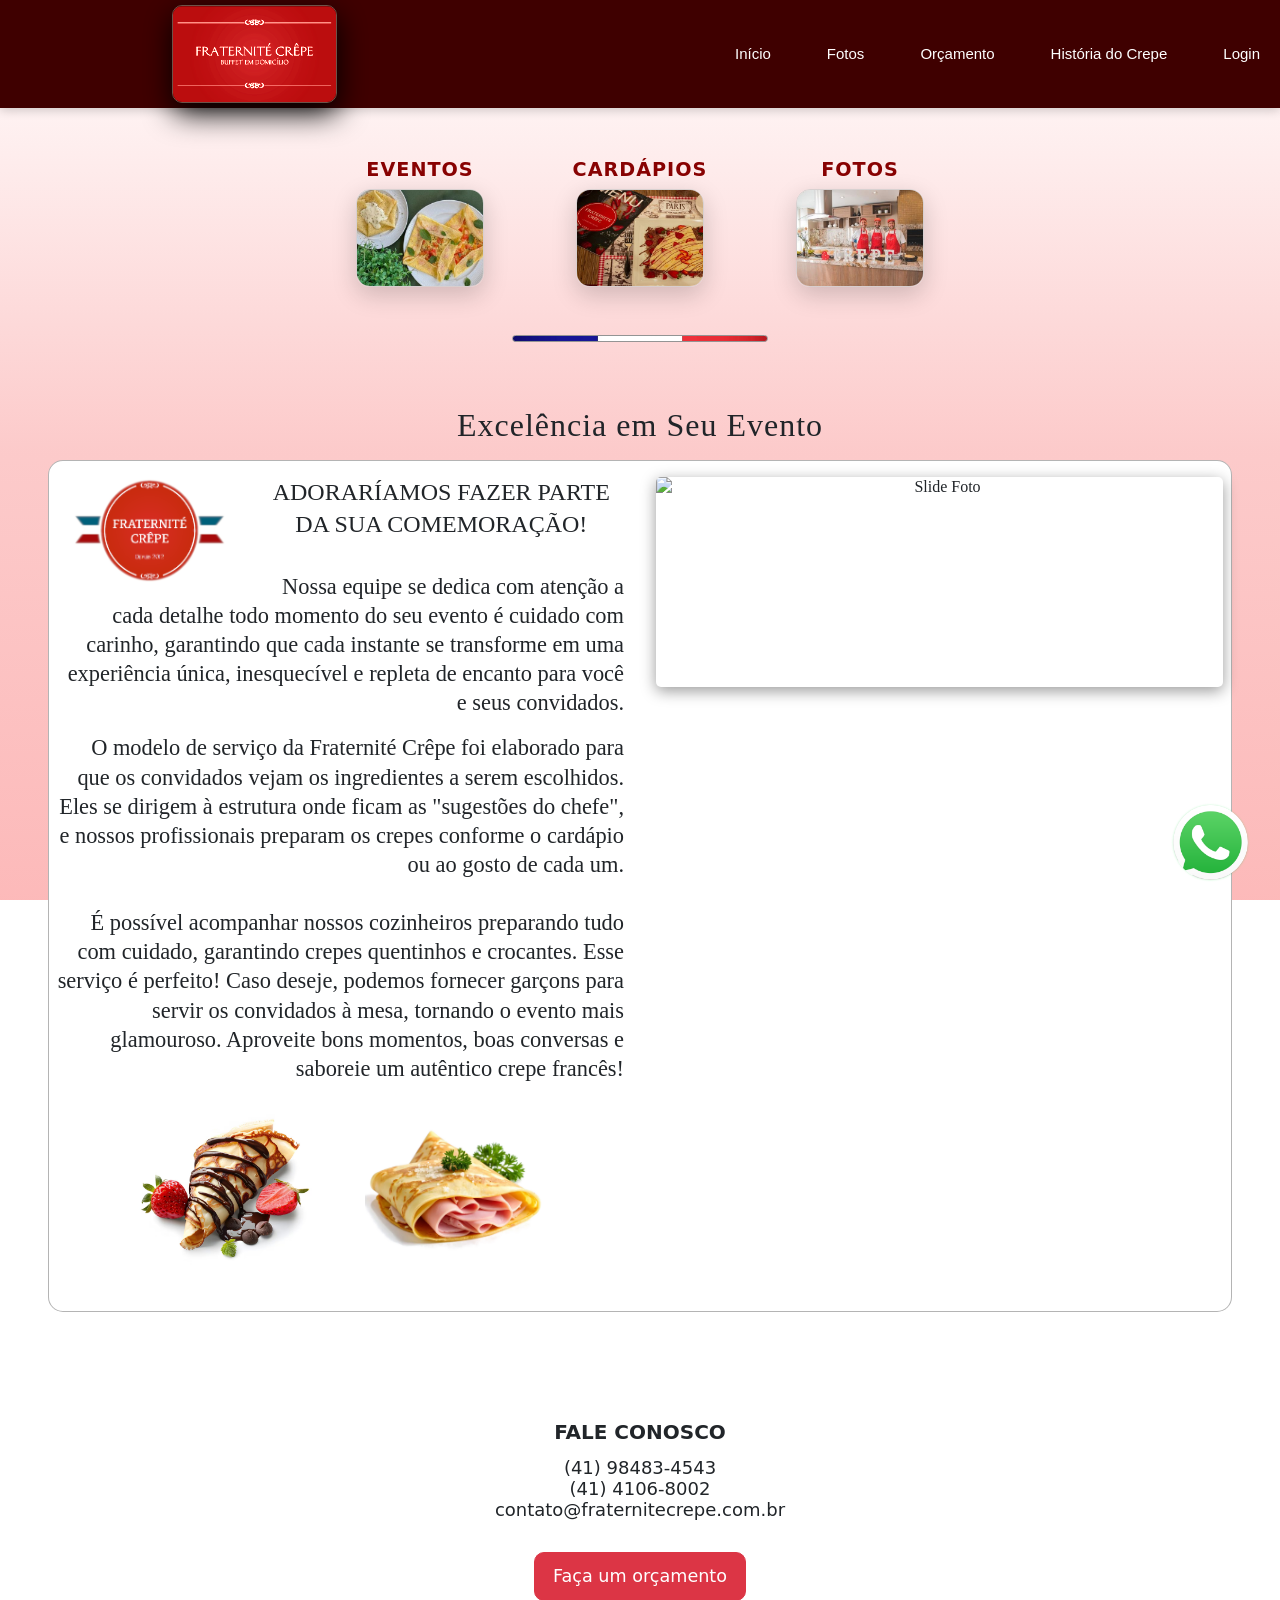
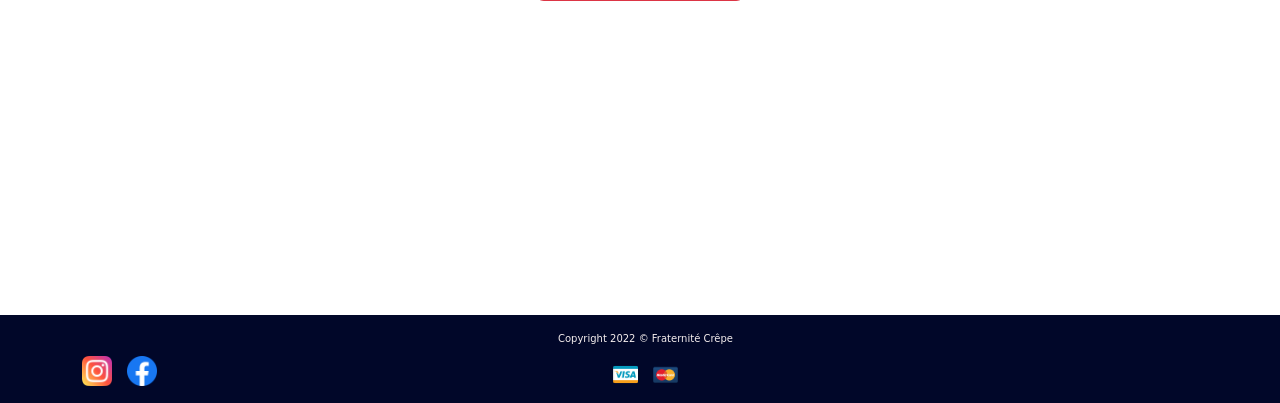
==== commit 5dc23dc1: "refactor: move whatsapp-float after footer for cleaner flexbox flow Relocated the .whatsapp-float di" ====
--- a/index.html
+++ b/index.html
@@ -80,7 +80,7 @@
 
     <div name="section-divider" class="section-divider"></div>
 
-    <section class="service-section animate__animated animate__fadeInUpBig">
+    <section class="service-section animate__animated animate__zoomIn">
         <div class="container-area px-3 px-md-4">
             <h3 class="text-center">Excelência em Seu Evento</h3>
 
@@ -185,11 +185,6 @@
     </section>
 </main>
 
-<div class="whatsapp-float">
-    <a href="https://wa.me/5541991319322" target="_blank">
-        <img src="img/logos/whatsappLogo.png" alt="WhatsApp">
-    </a>
-</div>
 
 <footer class="footer">
     <div class="container">
@@ -221,6 +216,12 @@
     </div>
 </footer>
 
+<div class="whatsapp-float">
+    <a href="https://wa.me/5541991319322" target="_blank">
+        <img src="img/logos/whatsappLogo.png" alt="WhatsApp">
+    </a>
+</div>
+
 <script src="https://cdn.jsdelivr.net/npm/bootstrap@5.3.2/dist/js/bootstrap.bundle.min.js"></script>
 
 </body>
--- a/css/mainMenu.css
+++ b/css/mainMenu.css
@@ -15,9 +15,16 @@
   box-sizing: border-box;
 }
 
-html, body {
-  width: 100%;
+html {
   height: 100%;
+  color: #000000;
+  font-family: 'Nunito', sans-serif;
+}
+
+body {
+  display: flex;
+  flex-direction: column;
+  margin: 0;
   min-height: 100vh;
   min-height: 100svh;
   min-height: 100dvh;
@@ -26,9 +33,14 @@
   background: linear-gradient(
     180deg,
     #ffffff,
-    #ffffff,
+    #fbb4b4b3,
     #f9555568
   );
+  background-attachment: fixed;
+}
+
+main {
+  flex-grow: 1;
 }
 
 /* ===========================================================
@@ -48,6 +60,8 @@
 HEADER / MENU
 =========================================================== */
 header .navbar {
+  box-sizing: border-box;
+  flex-shrink: 0;
   width: 100%;
   margin: 0;
   padding: 0;
@@ -103,15 +117,15 @@
 /* ===========================================================
 RODAPÉ
 =========================================================== */
-
 .footer {
+  box-sizing: border-box;
+  flex-shrink: 0;
   background-color: #010729;
   color: #f5eeee;
   width: 100%;
   height: auto;
   margin: 0;
   padding: 1rem;
-  box-sizing: border-box;
 }
 
 .footer-row {
@@ -124,7 +138,7 @@
 .social-links {
   display: flex;
   gap: 15px;
-  margin-top: 1.5rem;
+  margin-top: 1.6rem;
 }
 
 .social-links img {
@@ -142,7 +156,6 @@
 /* texto */
 .footer-text {
   font-size: 10px;
-  margin-bottom: 1px;
 }
 
 /* pagamentos */
@@ -167,7 +180,7 @@
   height: clamp(50px, 6vw, 75px);
   position: fixed;
   bottom: 20px;
-  right: 15px;
+  right: 2rem;
   border-radius: 100%;
   cursor: pointer;
   box-shadow: 0 0 2px rgba(29,233,77,.3);
@@ -396,7 +409,7 @@
   }
 
   .whatsapp-float {
-    right: 10px;
+    right: 1.2rem;
   }
 }
 
@@ -441,6 +454,6 @@
   }
 
     .whatsapp-float {
-    right: 10px;
+    right: 1.2rem;
   }
 }
--- a/css/index.css
+++ b/css/index.css
@@ -59,8 +59,6 @@
 }
 
 html, body {
-  color: #000000;
-  font-family: 'Nunito', sans-serif;
   text-align: center;
 }
 
@@ -164,6 +162,9 @@
 /* ============================
 SEÇÃO e CONTAINER TEXTO PRINCIPAL BLOCO 1
 ============================= */
+.service-section {
+  will-change: transform, opacity;
+}
 
 .service-content {
   display: flex;
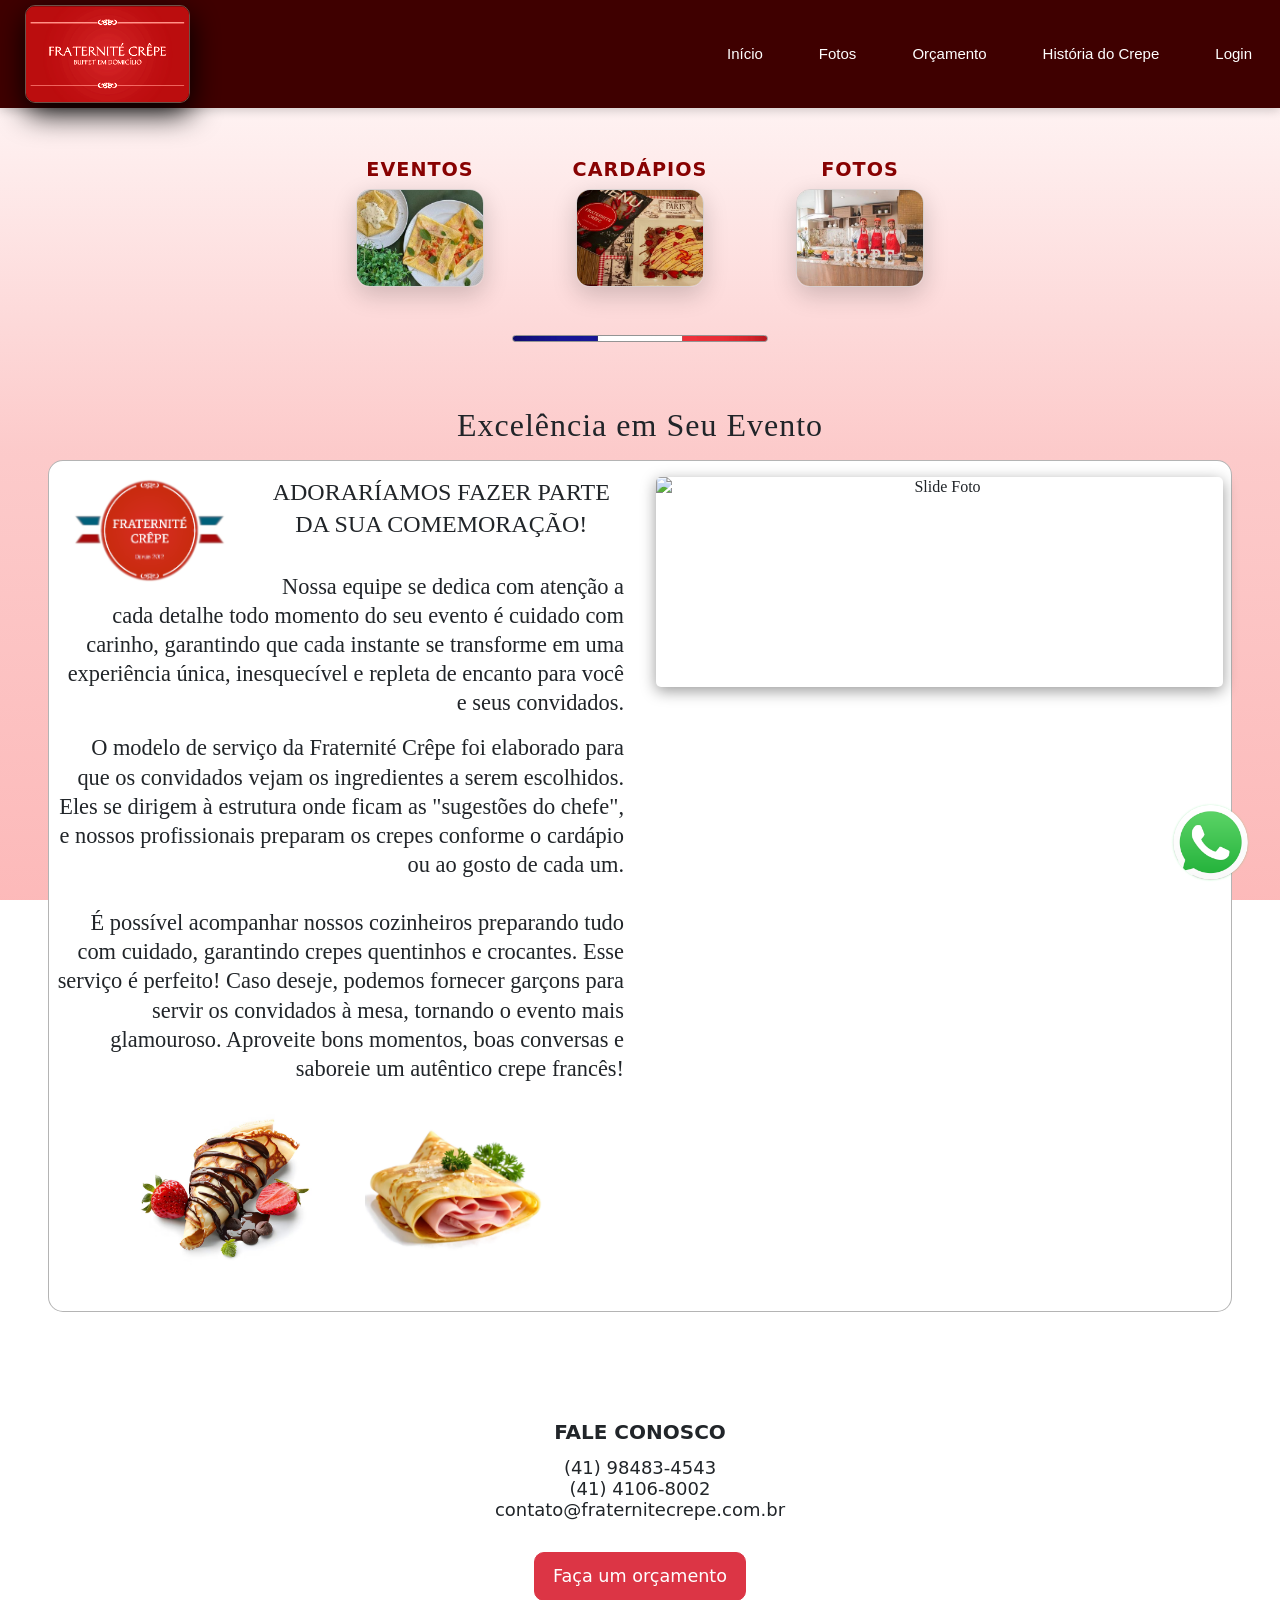
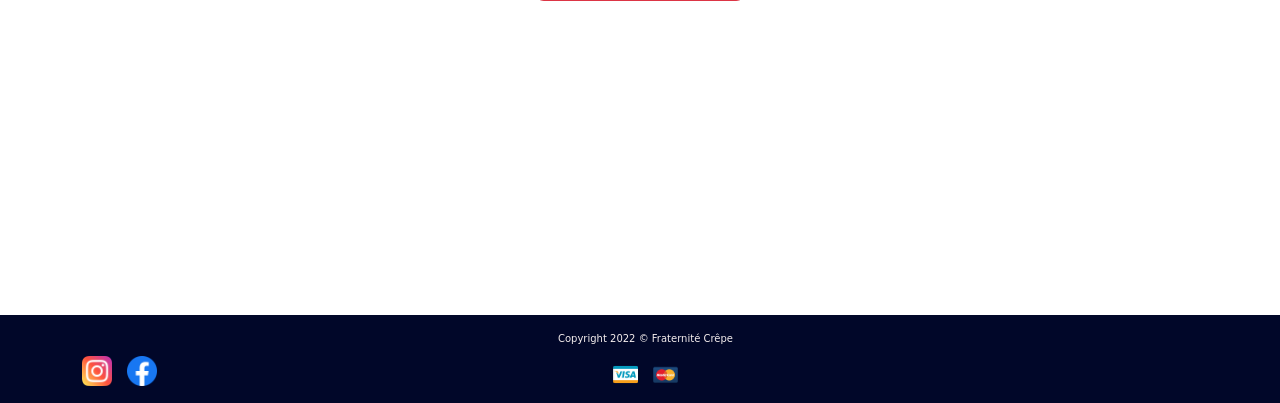
==== commit 2eaddad8: "refactor: replace .container-fluid with .container across all pages Updated the main navigation wrap" ====
--- a/index.html
+++ b/index.html
@@ -31,7 +31,7 @@
 <body>
 <header>
     <nav class="navbar navbar-expand-lg navbar-dark">
-        <div class="container-fluid">
+        <div class="container">
 
             <a class="navbar-brand" href="index.html">
                 <img id="logoMenu" src="img/Logo_Fraternite_Crepe.png" alt="Fraternité Crêpe" class="img-fluid">
--- a/css/mainMenu.css
+++ b/css/mainMenu.css
@@ -46,10 +46,14 @@
 /* ===========================================================
 LAYOUT BASE
 =========================================================== */
-.navbar > .container-fluid {
+
+.navbar > .container {
   display: flex;
   align-items: center;
-  text-align: center !important;
+  justify-content: space-between;
+  max-width: 1300px;
+  margin: 0 auto;
+  padding: 0 20px;
 }
 
 .navbar-collapse {
@@ -63,6 +67,7 @@
   box-sizing: border-box;
   flex-shrink: 0;
   width: 100%;
+  height: auto;
   margin: 0;
   padding: 0;
   background-color: #3f0000;
@@ -71,7 +76,8 @@
 }
 
 .navbar-brand {
-  margin-left: clamp(10rem, 10vw, 5rem);
+  margin-left: 0;
+  padding: 5px;
 }
 
 .navbar-brand img {
@@ -108,9 +114,8 @@
 }
 
 .navbar-toggler {
+  position: static;
   border: none;
-  position: absolute;
-  right: 1rem;
 }
 
 
@@ -213,6 +218,9 @@
 
   .navbar-brand { margin: 0 1.5rem; }
 
+  .navbar-collapse {
+    flex-grow: 0;
+  }
 }
 
 
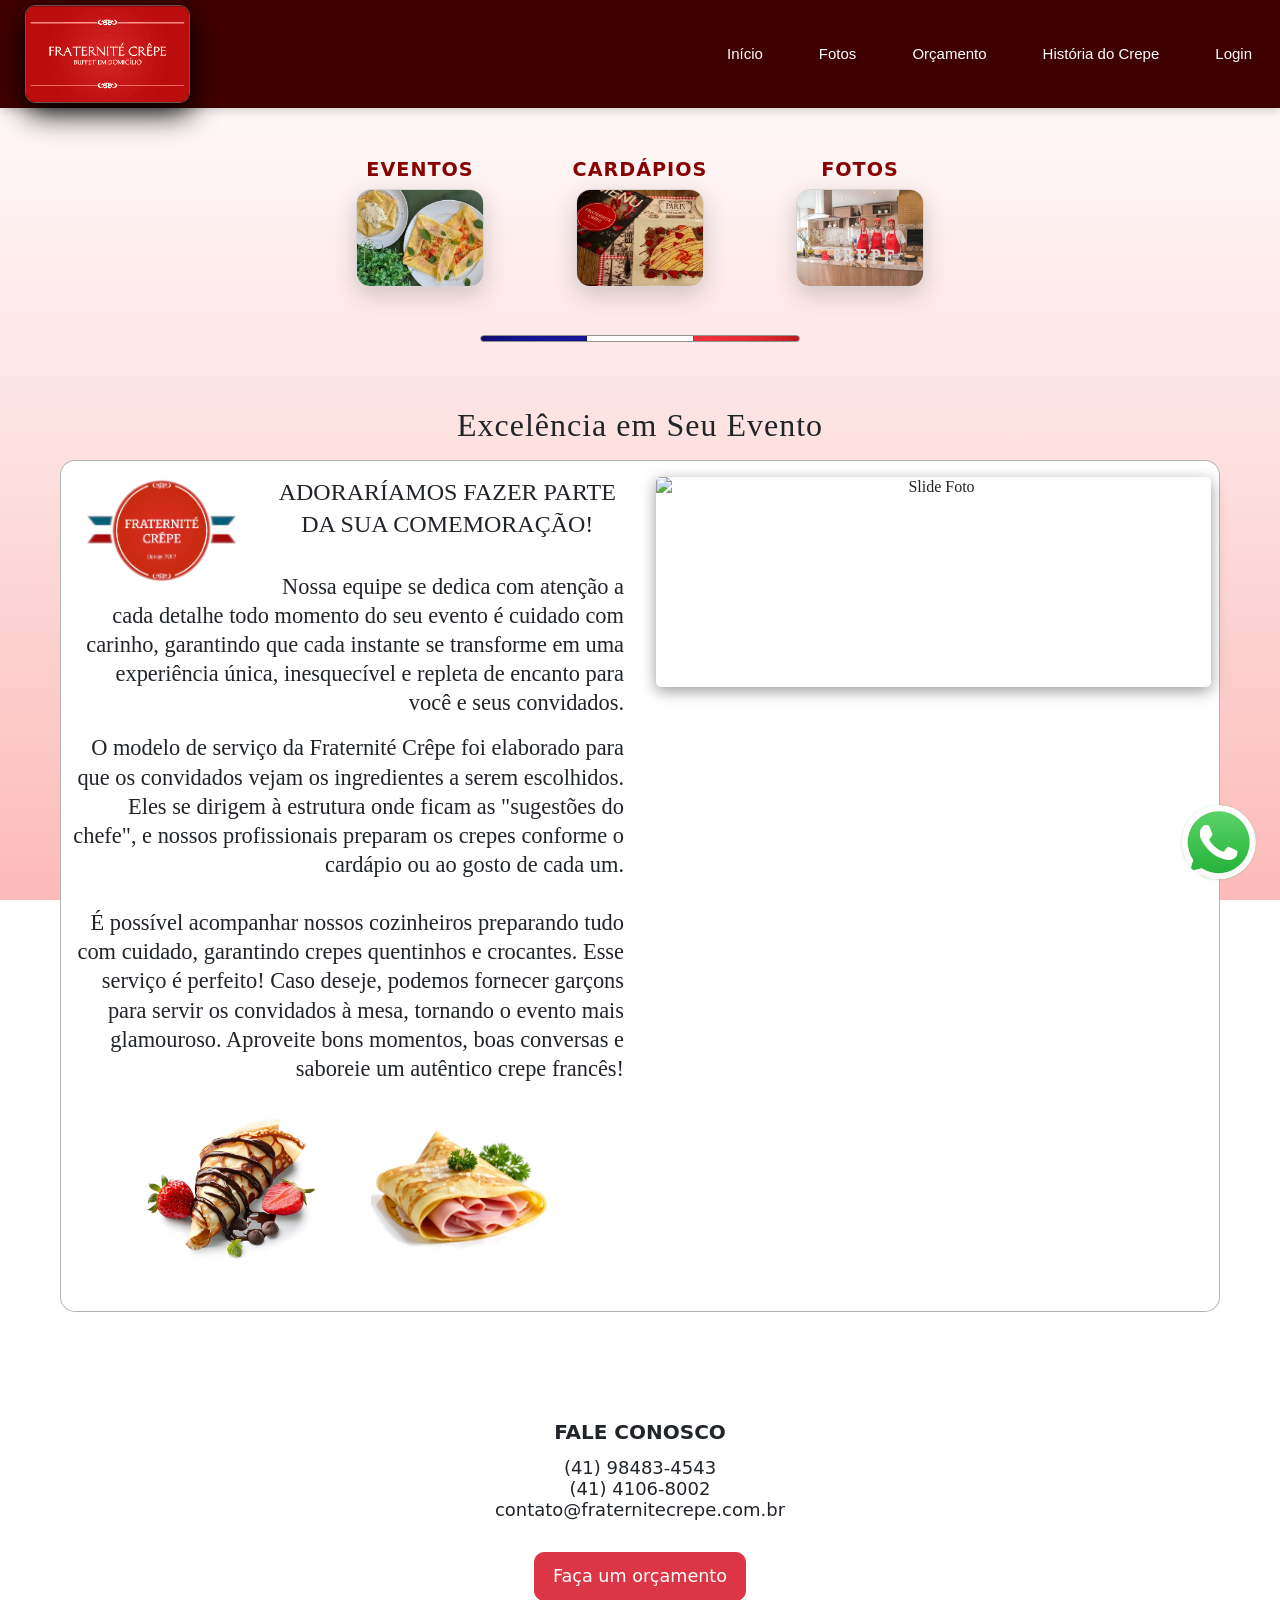
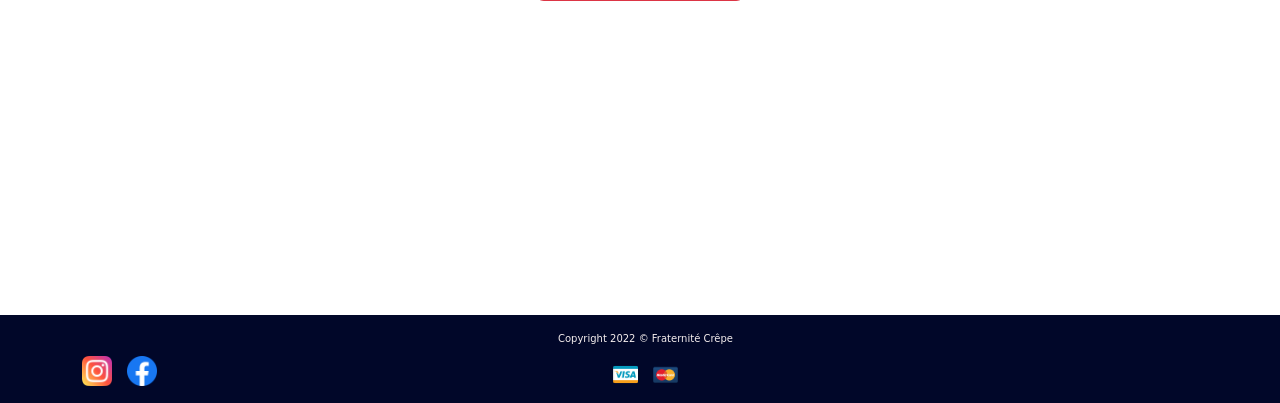
==== commit df68cd5b: "feat: reorganized CSS and script links for better structure - Moved the Instagram embed script and J" ====
--- a/index.html
+++ b/index.html
@@ -19,13 +19,14 @@
     <title>Homepage | Fraternité Crêpe</title>
     <link href="https://cdn.jsdelivr.net/npm/bootstrap@5.3.2/dist/css/bootstrap.min.css" rel="stylesheet">
     <link href="https://cdnjs.cloudflare.com/ajax/libs/animate.css/4.1.1/animate.min.css" rel="stylesheet">
+    <link rel="stylesheet" href="css/mainMenu.css">
+    <link rel="stylesheet" href="css/index.css">
+    <link rel="stylesheet" href="css/cardsMenu.css">
+    <link rel="stylesheet" href="css/indexMedia.css">
+    <link rel="stylesheet" href="css/indexResponsivo.css">
     <script async src="//www.instagram.com/embed.js"></script>
     <script defer src="js/index.js"></script>
     <script defer src="js/mainMenu.js"></script>
-    <link rel="stylesheet" href="css/mainMenu.css">
-    <link rel="stylesheet" href="css/index.css">
-    <link rel="stylesheet" href="css/indexMedia.css">
-    <link rel="stylesheet" href="css/indexResponsivo.css">
 </head>
 
 <body>
@@ -55,7 +56,7 @@
     </nav>
 </header>
 
-<main class="container-fluid px-0">
+<main class="container-fluid">
 
     <section class="holder-sections row g-4 justify-content-center">
         <div class="holder-imagem col-12 col-sm-6 col-lg-4">
--- a/css/mainMenu.css
+++ b/css/mainMenu.css
@@ -33,7 +33,7 @@
   background: linear-gradient(
     180deg,
     #ffffff,
-    #fbb4b4b3,
+    #fdd4d4b3,
     #f9555568
   );
   background-attachment: fixed;
@@ -109,8 +109,8 @@
   font-size: 15px;
 }
 
-.navbar-dark .navbar-nav .nav-link:hover {
-  color: #fa4032 !important;
+#menuNav .nav-item {
+  text-align: center !important;
 }
 
 .navbar-toggler {
@@ -185,7 +185,7 @@
   height: clamp(50px, 6vw, 75px);
   position: fixed;
   bottom: 20px;
-  right: 2rem;
+  right: 1.5rem;
   border-radius: 100%;
   cursor: pointer;
   box-shadow: 0 0 2px rgba(29,233,77,.3);
@@ -197,12 +197,25 @@
   border-radius: 50%;
 }
 
-.whatsapp-float:hover {
-  background-color: #87f78b;
-  transition: 400ms;
-  padding: 5px;
-}
-
+
+/* HOVER */
+@media (hover: hover) and (pointer: fine) {
+
+  .navbar-dark .navbar-nav .nav-link:hover {
+    color: #fa4032 !important;
+  }
+
+  .whatsapp-float:hover {
+    background-color: #87f78b;
+    transition: 400ms;
+    padding: 5px;
+  }
+
+  #menuNav .nav-item:hover {
+    width: 80%;
+    background-color: #bebebe6c;
+  }
+}
 
 /* ===========================================================
 RESPONSIVIDADE
@@ -214,7 +227,7 @@
 
 /* === Desktop / Laptop === */
 @media (min-width: 992px) and 
-       (max-width: 1199px) {
+  (max-width: 1199px) {
 
   .navbar-brand { margin: 0 1.5rem; }
 
@@ -225,8 +238,41 @@
 
 
 /* === Tablet / Laptop === */
+@media (hover: hover) and (pointer: fine) 
+  and (min-width: 822px) and (max-width: 991px) {
+
+  .navbar-dark .navbar-nav .nav-link:hover {
+    color: #ffffff !important;
+  }
+
+  #menuNav .nav-item:hover {
+    width: 80%;
+    background-color: #bebebe6c;
+  }
+}
+
 @media (min-width: 822px) and 
-       (max-width: 991px) {
+  (max-width: 991px) {
+
+  .navbar > .container {
+    position: relative;
+    justify-content: center;
+    padding: 0.2rem;
+  }
+
+  .navbar-brand { 
+    display: flex;
+    justify-content: center;
+    z-index: 0;
+    margin: 0 auto;
+  }
+
+  .navbar-toggler {
+    position: absolute;
+    right: 1rem;
+    z-index: 0;
+    border: none;
+  }
 
   #menuNav {
     position: fixed;
@@ -263,23 +309,45 @@
     font-size: 1rem;
     padding: 1rem 0;
   }
+}
+
+
+/* === Tablet → Mobile grande === */
+@media (hover: hover) and (pointer: fine) 
+  and (min-width: 501px) and (max-width: 821px) {
+
+  .navbar-dark .navbar-nav .nav-link:hover {
+    color: #ffffff !important;
+  }
 
   #menuNav .nav-item:hover {
     width: 80%;
     background-color: #bebebe6c;
   }
-
-  .navbar-dark .navbar-nav .nav-link:hover {
-    color: #ffffff !important;
-  }
-
-  .navbar-brand { margin: 0 auto; }
-}
-
-
-/* === Tablet → Mobile grande === */
+}
+
 @media (min-width: 501px) and 
-       (max-width: 821px) {
+  (max-width: 821px) {
+
+  .navbar > .container {
+    position: relative;
+    justify-content: center;
+    padding: 0.2rem;
+  }
+
+  .navbar-brand { 
+    display: flex;
+    justify-content: center;
+    z-index: 0;
+    margin: 0 !important; 
+  }
+
+  .navbar-toggler {
+    position: absolute;
+    right: 1rem;
+    z-index: 0;
+    border: none;
+  }
 
   #menuNav {
     position: fixed;
@@ -309,7 +377,7 @@
   #menuNav .nav-item {
     width: 70%;
     max-width: 380px;
-    border-bottom: 1px solid rgb(255,255,255);
+    border-bottom: 1px solid rgba(255,255,255,.414);
   }
 
   #menuNav .nav-link {
@@ -317,37 +385,61 @@
     padding: 1rem 0;
   }
 
+  .navbar-brand { margin: 0 auto; }
+
+  .social-links {
+    gap: 10px;
+  }
+
+  .payment-methods {
+    gap: 10px;
+  }
+
+  .social-links img {
+    width: 25px;
+  }
+
+  .payment-methods img {
+    width: 25px;
+  }
+}
+
+
+/* === Mobile === */
+@media (hover: hover) and (pointer: fine) 
+  and (max-width: 500px) {
+
+  .navbar-dark .navbar-nav .nav-link:hover {
+    color: #ffffff !important;
+  }
+
   #menuNav .nav-item:hover {
     width: 80%;
     background-color: #bebebe6c;
   }
-
-  .navbar-dark .navbar-nav .nav-link:hover {
-    color: #ffffff !important;
-  }
-
-  .navbar-brand { margin: 0 auto; }
-
-  .social-links {
-    gap: 10px;
-  }
-
-  .payment-methods {
-    gap: 10px;
-  }
-
-  .social-links img {
-    width: 25px;
-  }
-
-  .payment-methods img {
-    width: 25px;
-  }
-}
-
-
-/* === Mobile === */
+}
+
 @media (max-width: 500px) {
+
+  .navbar > .container {
+    position: relative;
+    justify-content: center;
+    padding: 0.2rem;
+  }
+
+  .navbar-brand { 
+    display: flex;
+    justify-content: center;
+    z-index: 0;
+    margin: 0 !important; 
+  }
+
+  .navbar-toggler {
+    position: absolute;
+    right: 1rem;
+    z-index: 0;
+    border: none;
+  }
 
   #menuNav {
     position: fixed;
@@ -377,7 +469,7 @@
   #menuNav .nav-item {
     width: 70%;
     max-width: 380px;
-    border-bottom: 1px solid rgb(255,255,255);
+    border-bottom: 1px solid rgba(255,255,255,.414);
   }
 
   #menuNav .nav-link {
@@ -385,17 +477,6 @@
     padding: 1rem 0;
   }
 
-  #menuNav .nav-item:hover {
-    width: 80%;
-    background-color: #bebebe6c;
-  }
-
-  .navbar-dark .navbar-nav .nav-link:hover {
-    color: #ffffff !important;
-  }
-
-  .navbar-brand { margin: 0 auto; }
-
   .footer-row {
     margin-right: 2rem;
   }
@@ -417,12 +498,20 @@
   }
 
   .whatsapp-float {
-    right: 1.2rem;
+    right: 0.9rem;
   }
 }
 
 
 /* === Mobile muito pequeno === */
+@media (hover: hover) and (pointer: fine) 
+  and (max-width: 380px) {
+
+  #menuNav .nav-item:hover {
+    width: 95%;
+  }
+}
+
 @media (max-width: 380px) {
 
   #menuNav {
@@ -437,8 +526,6 @@
 
   #menuNav .nav-link { font-size: 1rem; }
 
-  #menuNav .nav-item:hover { width: 95%; }
-
   .navbar-toggler { right: 5px; }
 
   .footer-row {
@@ -461,7 +548,7 @@
     width: 20px;
   }
 
-    .whatsapp-float {
-    right: 1.2rem;
+  .whatsapp-float {
+    right: 0.7rem;
   }
 }
--- a/css/index.css
+++ b/css/index.css
@@ -147,7 +147,8 @@
 .section-divider::before {
   content: "";
   display: block;
-  width: 20%;
+  width: 100%;
+  max-width: 320px;
   height: 7px;
   background-image: url("../img/index/bandeiraFrench.webp") ;
   background-size: cover;
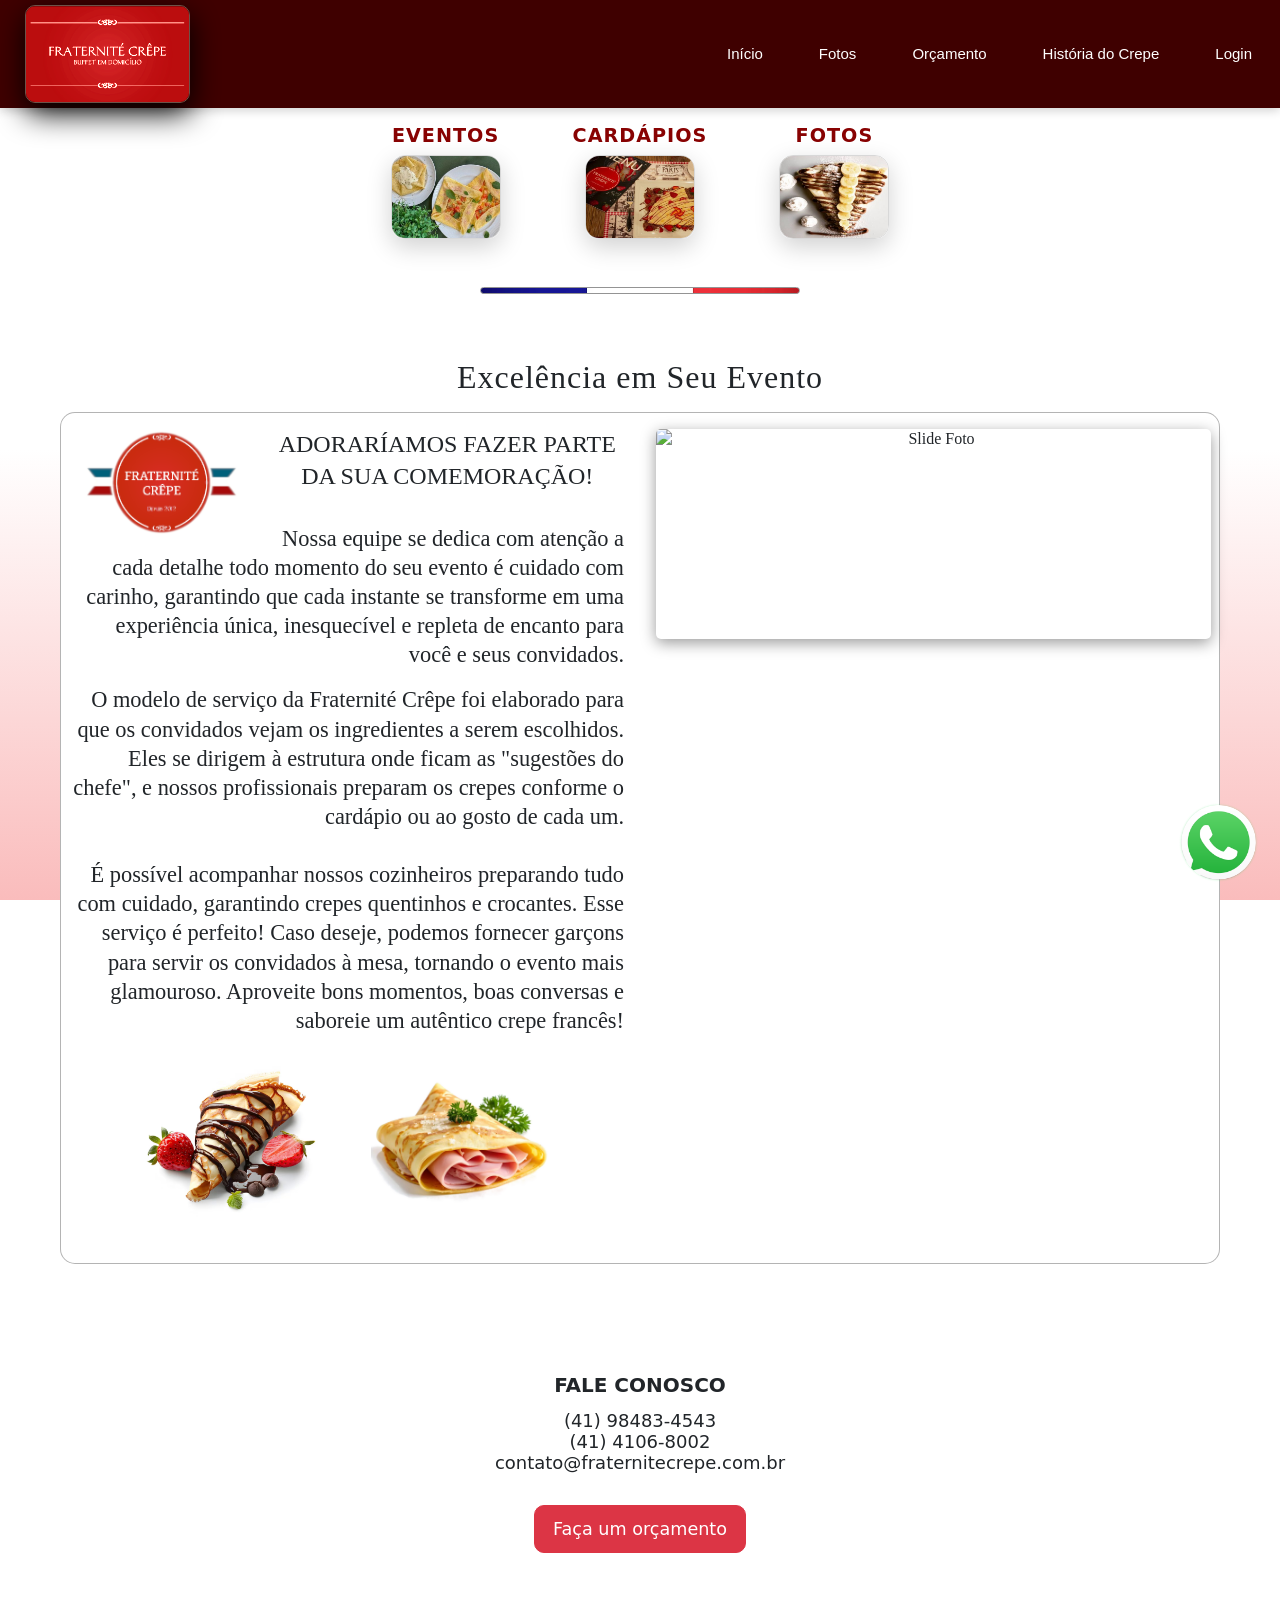
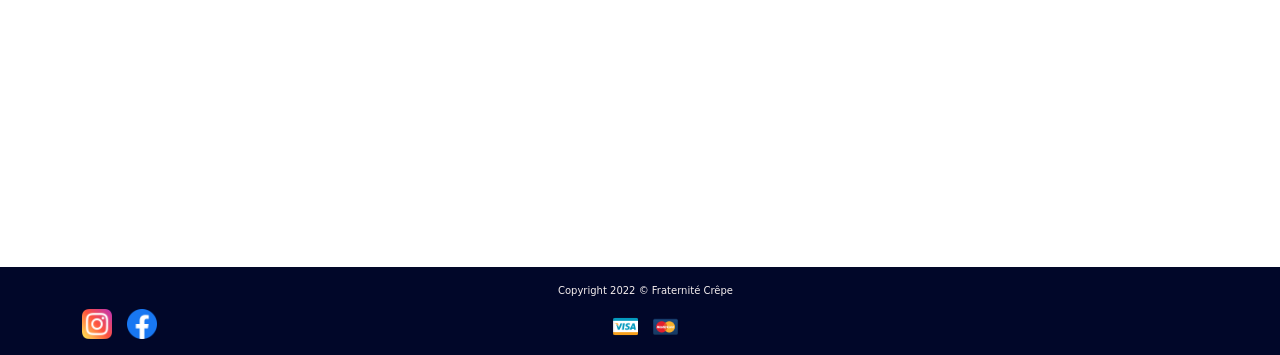
==== commit 4398beab: "feat: update HTML structure, navigation sections, and assets across pages - added navigation section" ====
--- a/index.html
+++ b/index.html
@@ -74,7 +74,7 @@
         <div class="holder-imagem col-12 col-sm-6 col-lg-4">
             <h2>FOTOS</h2>
             <a href="picsPage.html" target="_self" class="d-flex justify-content-center">
-                <img src="img/index/estruturaBuffetSlider_1.jpg" alt="FotoAlbum" class="img-fluid">
+                <img src="img/index/midiaFoto_199.jpg" alt="FotoAlbum" class="img-fluid">
             </a>
         </div>
     </section>
--- a/css/mainMenu.css
+++ b/css/mainMenu.css
@@ -33,8 +33,8 @@
   background: linear-gradient(
     180deg,
     #ffffff,
-    #fdd4d4b3,
-    #f9555568
+    #ffffff,
+    #fabcbc
   );
   background-attachment: fixed;
 }
@@ -209,11 +209,6 @@
     background-color: #87f78b;
     transition: 400ms;
     padding: 5px;
-  }
-
-  #menuNav .nav-item:hover {
-    width: 80%;
-    background-color: #bebebe6c;
   }
 }
 
@@ -312,7 +307,7 @@
 }
 
 
-/* === Tablet → Mobile grande === */
+/* === Tablet / Mobile grande === */
 @media (hover: hover) and (pointer: fine) 
   and (min-width: 501px) and (max-width: 821px) {
 
--- a/css/index.css
+++ b/css/index.css
@@ -12,51 +12,6 @@
 /* ===========================================================
 ANIMAÇÕES E ESTILO GLOBAL
 =========================================================== */
-@keyframes bounceInLeft {
-  0% {
-    opacity: 0;
-    transform: translateX(-300px); 
-  }
-  60% {
-    opacity: 1;
-    transform: translateX(20px);
-  }
-  70% {
-    transform: translateX(-20px);
-  }
-  80% {
-    transform: translateX(5px);
-  }
-  90% {
-    transform: translateX(-5px);
-  }
-  100% {
-    transform: translateX(0);
-  }
-}
-
-@keyframes bounceInRight {
-  0% {
-    opacity: 0;
-    transform: translateX(300px);
-  }
-  60% {
-    opacity: 1;
-    transform: translateX(-20px);
-  }
-  70% {
-    transform: translateX(20px);
-  }
-  80% {
-    transform: translateX(-5px);
-  }
-  90% {
-    transform: translateX(5px);
-  }
-  100% {
-    transform: translateX(0);
-  }
-}
 
 html, body {
   text-align: center;
@@ -80,83 +35,6 @@
   padding: 2rem;
   will-change: transform, opacity;
   animation-duration: 1s;
-}
-
-
-/* ============================
-IMAGENS DO TOPO
-============================= */
-.holder-sections {
-  will-change: transform, opacity;
-  margin-top: 10px;
-  padding: 1rem;
-  animation: bounceInLeft 650ms ease-in;
-}
-
-
-.holder-imagem {
-  text-align: center;
-  max-width: 220px;
-}
-
-.holder-imagem img,
-.holder-imagem .img-fluid {
-  width: 65%;
-  border-radius: 14px;
-  border: 0.5px solid rgba(198, 198, 198, 0.685);
-  box-shadow: 0 8px 25px rgba(0,0,0,0.18);
-  transition: transform 0.3s ease, box-shadow .2s ease;
-}
-
-.tem-hover .holder-imagem:hover img,
-.tem-hover .holder-imagem:hover .img-fluid {
-  transform: scale(1.1);
-  border: 1px solid rgb(255, 119, 119);
-  box-shadow: 0 12px 25px rgb(255, 0, 0);
-}
-
-.holder-imagem h2 {
-  font-size: 1.2rem;
-  font-weight: 700;
-  letter-spacing: 1px;
-  color: rgb(136, 2, 2);
-}
-
-.tem-hover .holder-imagem:hover h2 {
-  color: rgb(255, 24, 24);
-}
-
-.service-image {
-  float: left;
-  width: clamp(110px, 12vw, 180px);
-  margin: 0 2rem 1rem 1rem;
-  border-radius: 50px;
-  height: auto;
-  display: block;
-}
-
-
-/* Linha decorativa */
-.section-divider {
-  will-change: transform, opacity;
-  margin-top: 2rem;
-  margin-bottom: 2rem;
-  animation: bounceInRight 700ms ease-in;
-}
-
-.section-divider::before {
-  content: "";
-  display: block;
-  width: 100%;
-  max-width: 320px;
-  height: 7px;
-  background-image: url("../img/index/bandeiraFrench.webp") ;
-  background-size: cover;
-  background-position: center;
-  background-repeat: no-repeat;
-  margin: 1rem auto 0;
-  border-radius: 10px;
-  border: 0.5px solid rgb(148, 148, 148);
 }
 
 
@@ -187,6 +65,15 @@
 .service-main {
   break-inside: avoid;
   margin-bottom: 2rem;
+}
+
+.service-image {
+  float: left;
+  width: clamp(110px, 12vw, 180px);
+  margin: 0 2rem 1rem 1rem;
+  border-radius: 50px;
+  height: auto;
+  display: block;
 }
 
 .service-paragraph {
--- a/css/cardsMenu.css
+++ b/css/cardsMenu.css
@@ -0,0 +1,126 @@
+
+/* ===========================================================
+
+Projeto: Site para empresa de Catering Fraternité Crêpe
+Nome do Arquivo: cardsMenu.css
+Autor: Thiago Bortolan de Oliveira
+Data Criação: 27/11/2025
+
+=========================================================== */
+
+
+/* ===========================================================
+ANIMAÇÕES E ESTILO GLOBAL
+=========================================================== */
+@keyframes bounceInLeft {
+  0% {
+    opacity: 0;
+    transform: translateX(-300px); 
+  }
+  60% {
+    opacity: 1;
+    transform: translateX(20px);
+  }
+  70% {
+    transform: translateX(-20px);
+  }
+  80% {
+    transform: translateX(5px);
+  }
+  90% {
+    transform: translateX(-5px);
+  }
+  100% {
+    transform: translateX(0);
+  }
+}
+
+@keyframes bounceInRight {
+  0% {
+    opacity: 0;
+    transform: translateX(300px);
+  }
+  60% {
+    opacity: 1;
+    transform: translateX(-20px);
+  }
+  70% {
+    transform: translateX(20px);
+  }
+  80% {
+    transform: translateX(-5px);
+  }
+  90% {
+    transform: translateX(5px);
+  }
+  100% {
+    transform: translateX(0);
+  }
+}
+
+/* ============================
+IMAGENS DO TOPO
+============================= */
+.holder-sections {
+  will-change: transform, opacity;
+  padding: 1rem;
+  animation: bounceInLeft 550ms ease-in;
+  gap: 3rem;
+
+}
+
+.holder-imagem {
+  width: fit-content;
+  text-align: center;
+}
+
+.holder-imagem img {
+  width: 100%;
+  max-width: 110px;
+  border-radius: 14px;
+  border: 0.5px solid rgba(198, 198, 198, 0.685);
+  box-shadow: 0 8px 25px rgba(0,0,0,0.18);
+  transition: transform 0.3s ease, box-shadow .2s ease;
+}
+
+.tem-hover .holder-imagem a:hover img {
+  transform: scale(1.1);
+  border: 1px solid rgb(255, 119, 119);
+  box-shadow: 0 12px 25px rgb(255, 0, 0);
+}
+
+.holder-imagem h2 {
+  font-size: 1.2rem;
+  font-weight: 700;
+  letter-spacing: 1px;
+  color: rgb(136, 2, 2);
+}
+
+.tem-hover .holder-imagem:hover h2 {
+  color: rgb(255, 24, 24);
+}
+
+/* Linha decorativa */
+.section-divider {
+  will-change: transform, opacity;
+  margin-top: 2rem;
+  margin-bottom: 2rem;
+  animation: bounceInRight 700ms ease-in;
+}
+
+.section-divider::before {
+  content: "";
+  display: block;
+  width: 100%;
+  max-width: 320px;
+  height: 7px;
+  background-image: url("../img/index/bandeiraFrench.webp") ;
+  background-size: cover;
+  background-position: center;
+  background-repeat: no-repeat;
+  margin: 1rem auto 0;
+  border-radius: 10px;
+  border: 0.5px solid rgb(148, 148, 148);
+}
+
+
